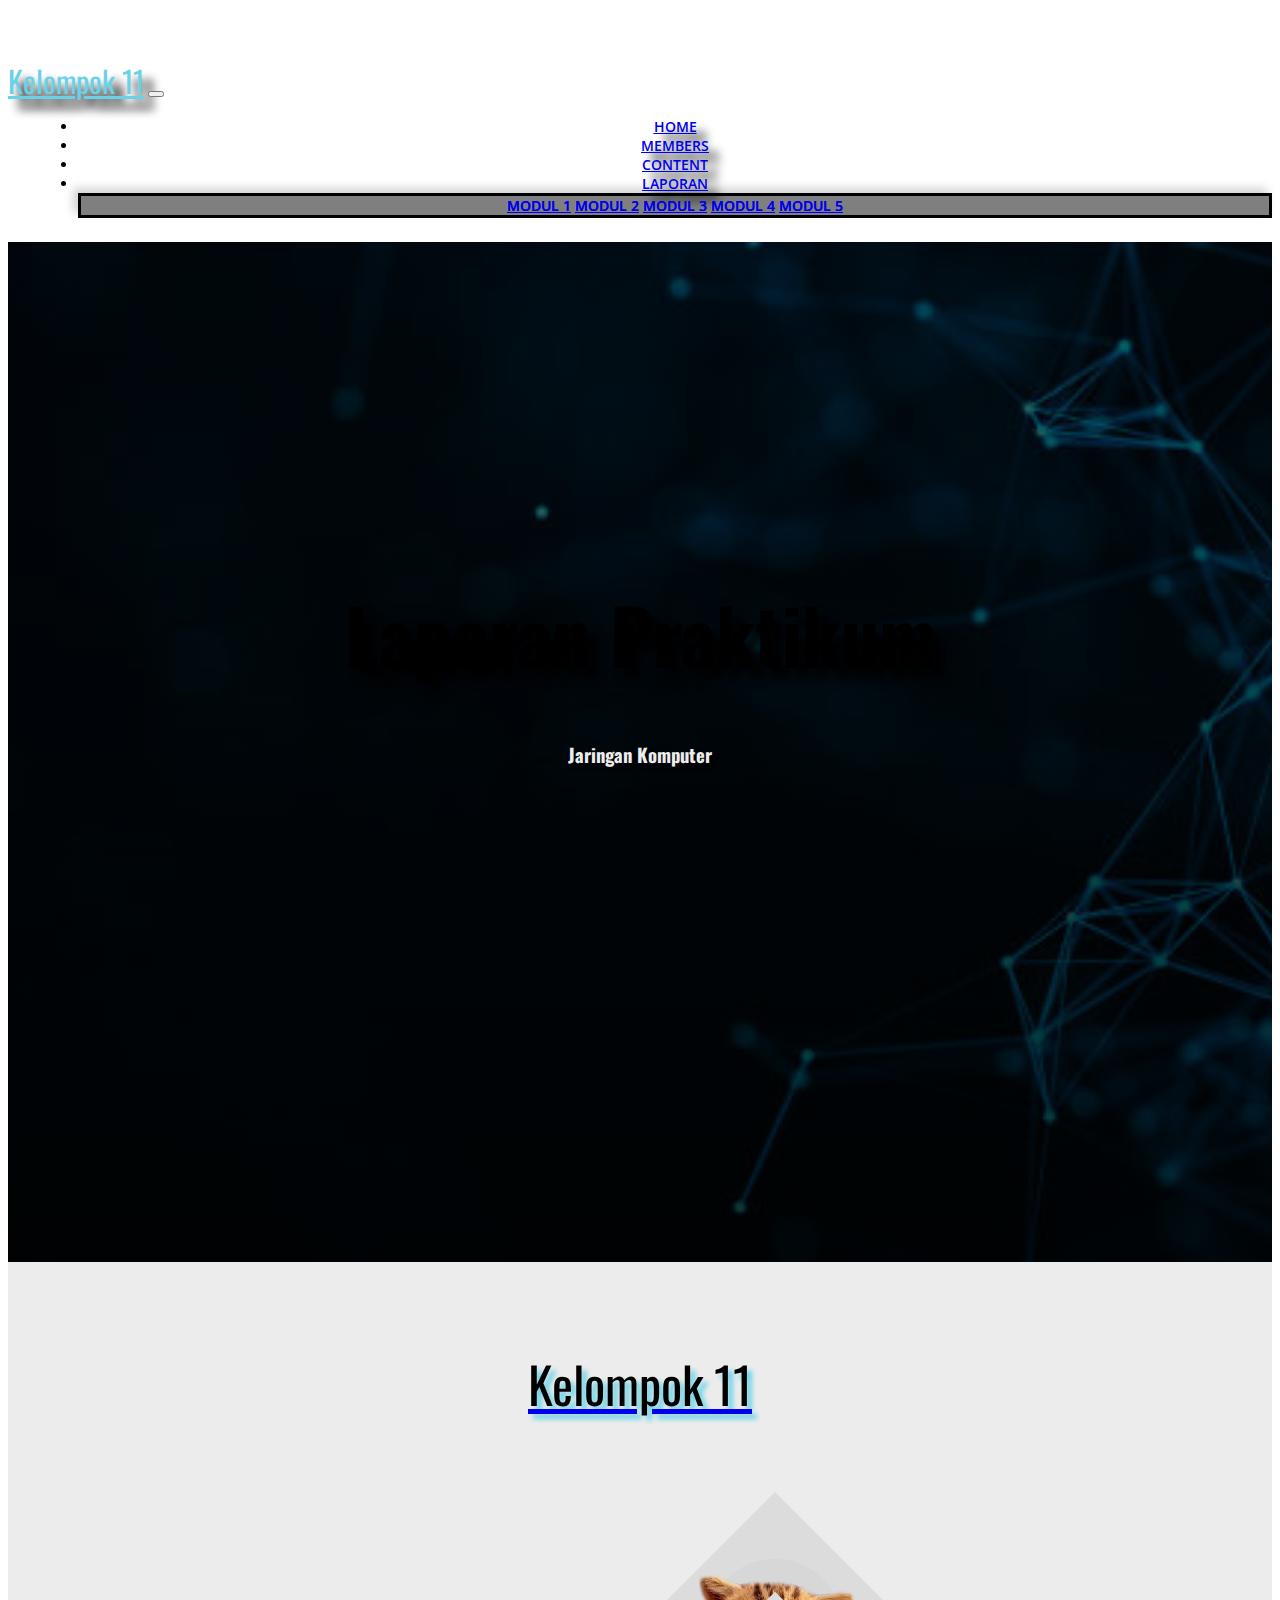
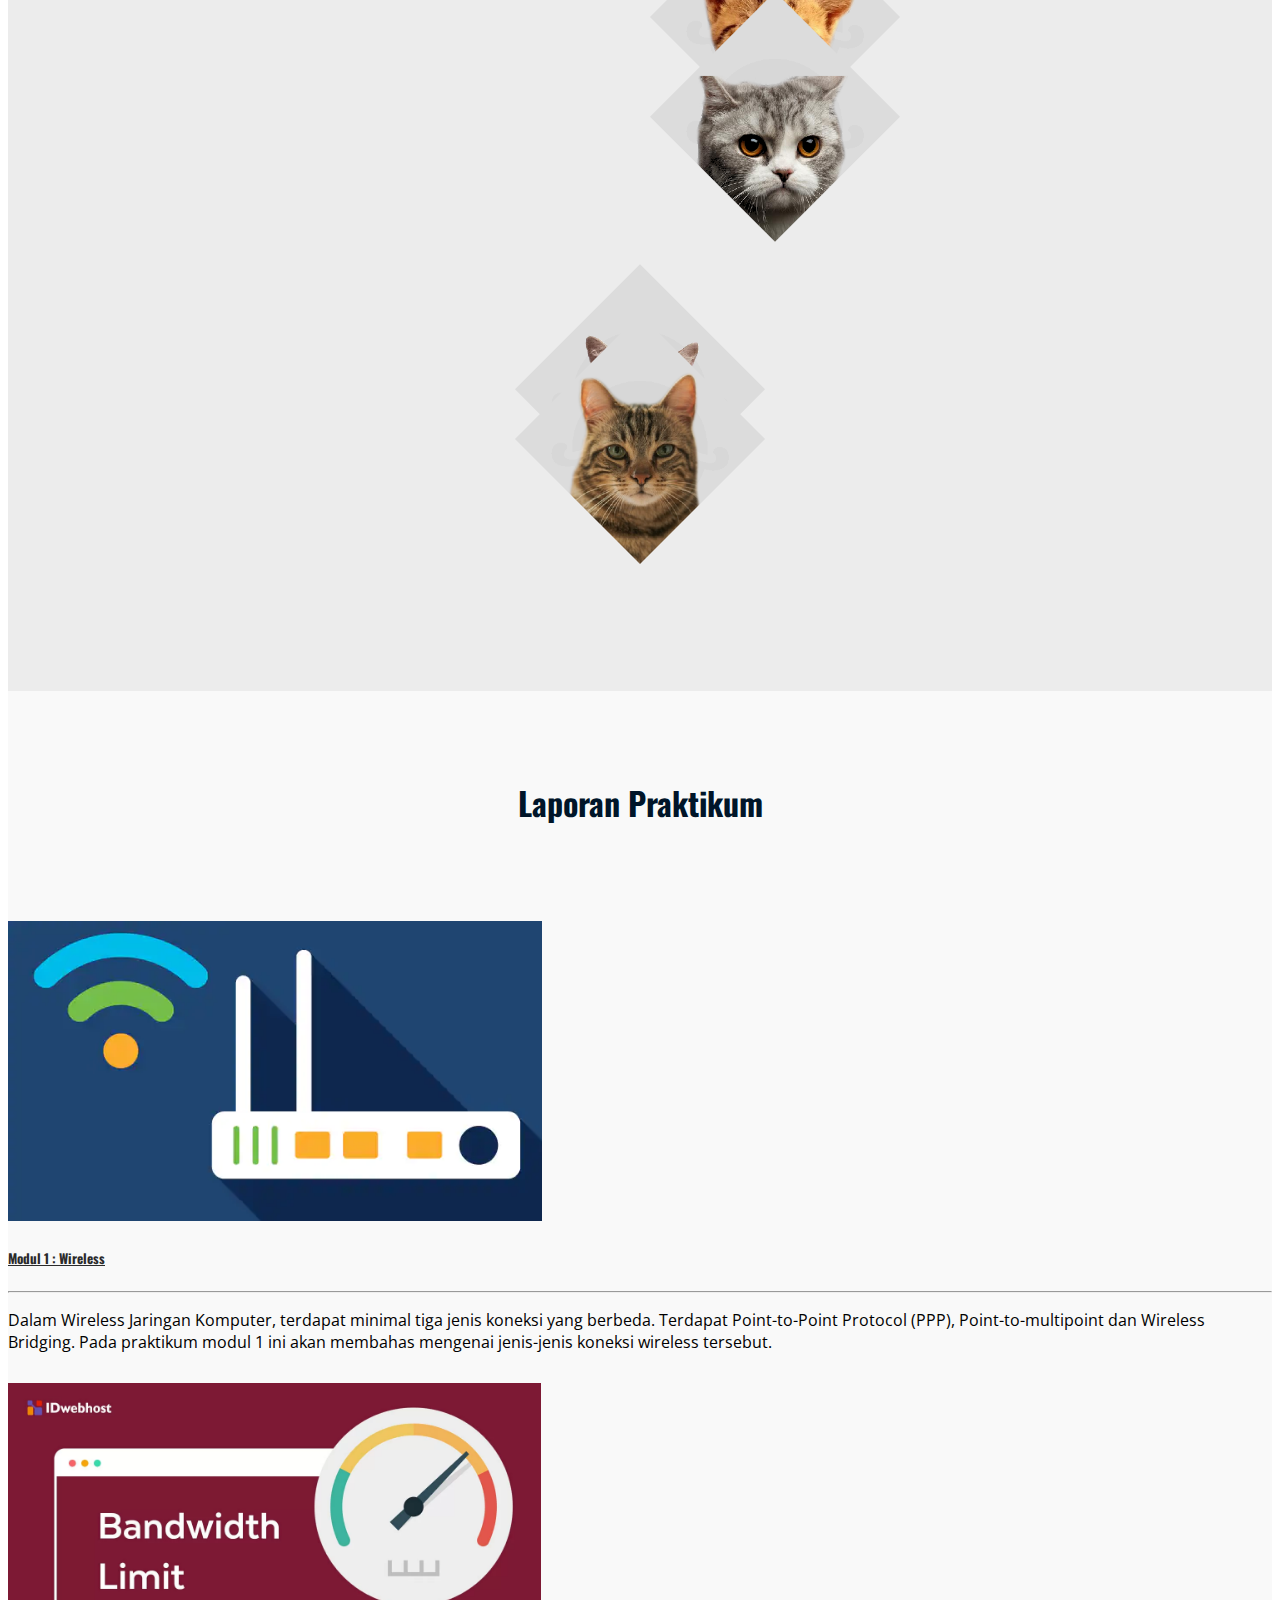
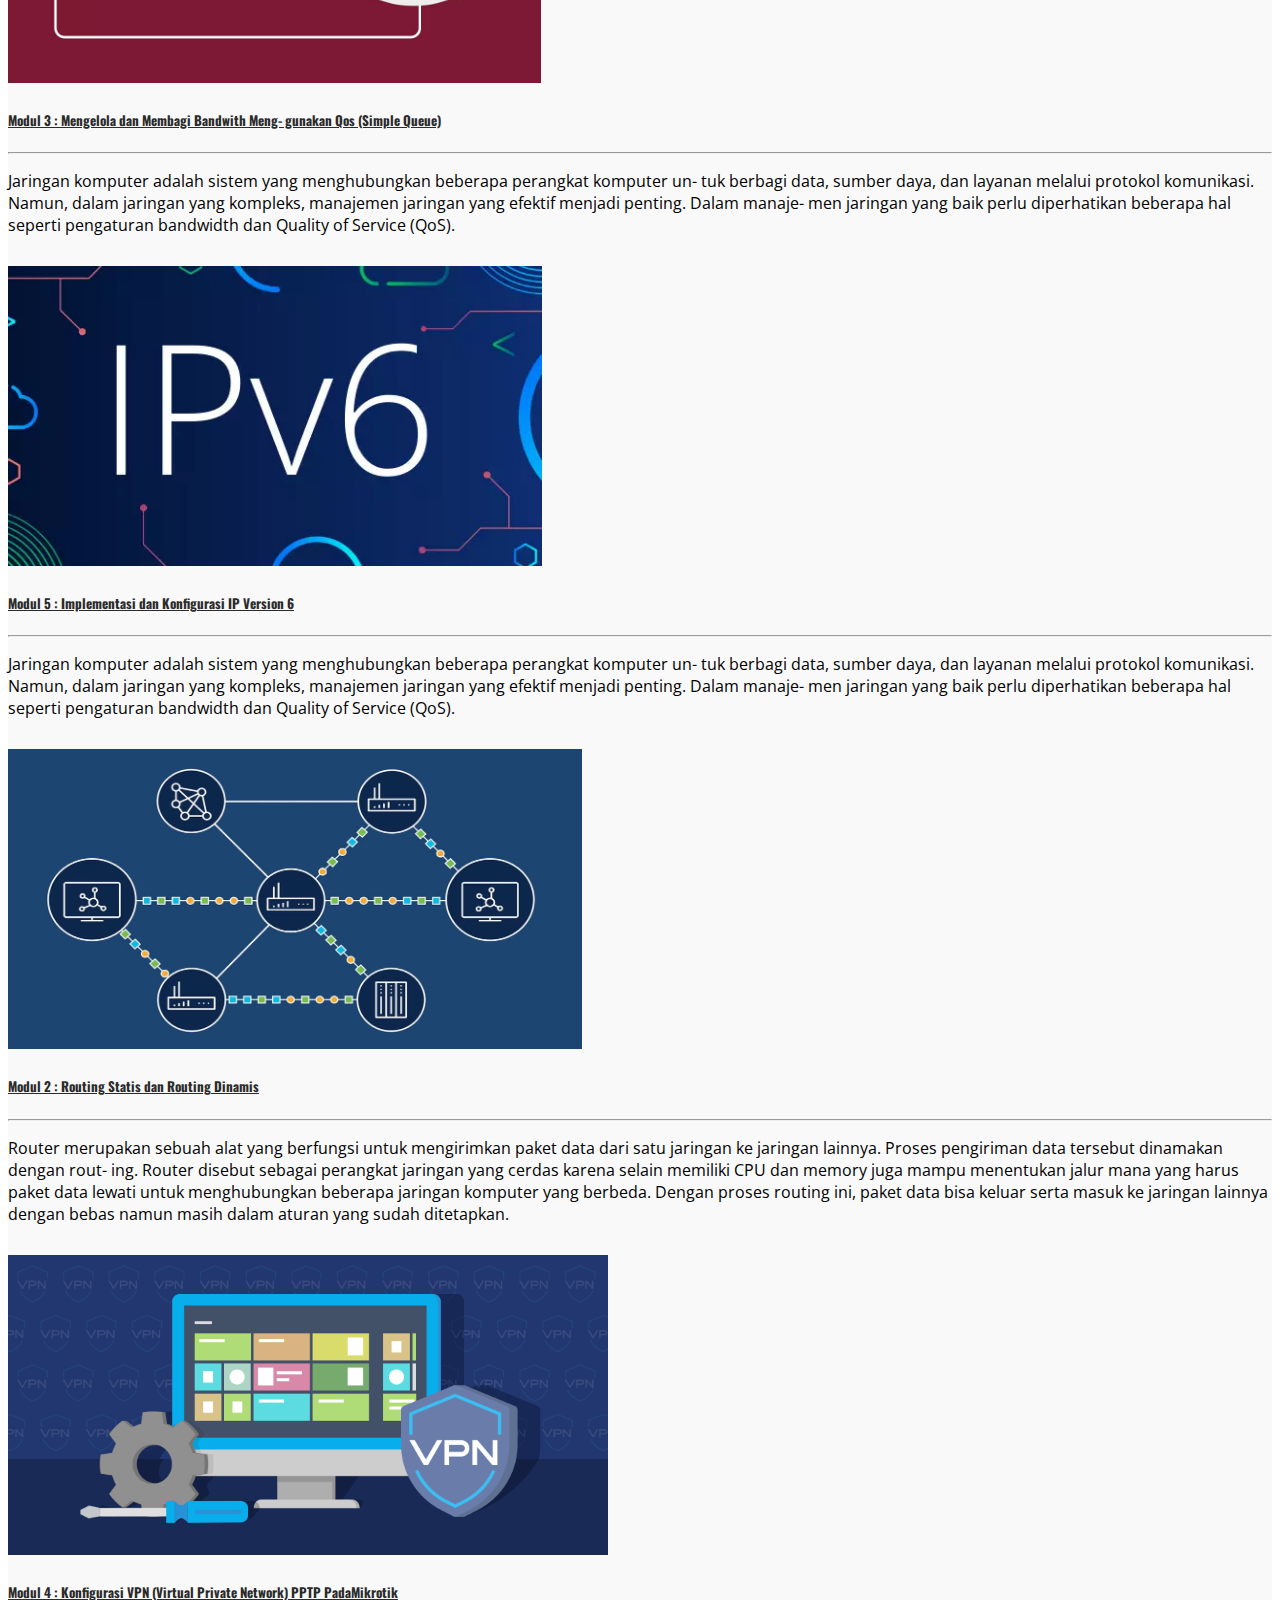
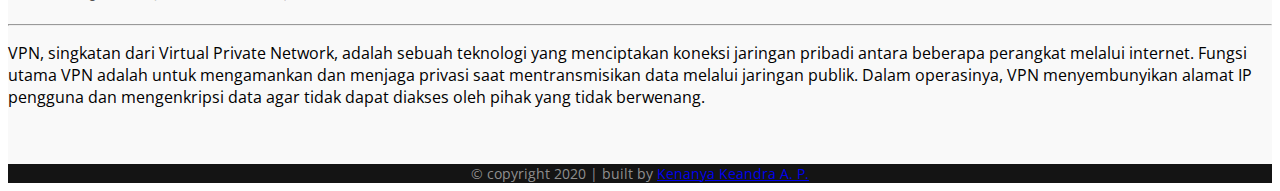
==== index.html @ bbb2ca3d "Initial Commit" ====
<!doctype html>
<html lang="en">

<head>
	<!-- Required meta tags -->
	<meta charset="utf-8">
	<meta name="viewport" content="width=device-width, initial-scale=1, shrink-to-fit=no">

	<!-- Bootstrap CSS -->
	<link rel="stylesheet" href="https://stackpath.bootstrapcdn.com/bootstrap/4.5.0/css/bootstrap.min.css"
		integrity="sha384-9aIt2nRpC12Uk9gS9baDl411NQApFmC26EwAOH8WgZl5MYYxFfc+NcPb1dKGj7Sk" crossorigin="anonymous">

	<!-- My CSS -->
	<link rel="stylesheet" href="style.css">

	<!-- My Font -->
	<link href="https://fonts.googleapis.com/css2?family=Kaushan+Script&display=swap" rel="stylesheet">
	<link
		href="https://fonts.googleapis.com/css2?family=Open+Sans:ital,wght@0,300;0,400;0,600;0,700;0,800;1,300;1,400;1,600;1,700;1,800&display=swap"
		rel="stylesheet">
	<link href="https://fonts.googleapis.com/css2?family=Oswald:wght@300;400;500;600;664;700&display=swap"
		rel="stylesheet">

	<title>Kelompok 11 - Laporan Praktikum Jaringan Komputer</title>
	<link rel="icon" href="img/logo.png">
</head>

<body data-spy="scroll" data-target=".navbar" data-offset="0">
	<!-- Navbar -->
	<nav class="navbar fixed-top navbar-dark navbar-expand-lg">
		<div class="container">
			<a class="navbar-brand oswald" href="index.html">Kelompok 11</a>
			<button class="navbar-toggler collapsedd" type="button" data-toggle="collapse"
				href="#navbarSupportedContent" aria-controls="navbarSupportedContent" aria-expanded="false"
				aria-label="Toggle navigation">
				<span class="navbar-toggler-icon"></span>
			</button>
			<div class="collapse navbar-collapse" id="navbarSupportedContent">
				<ul class="navbar-nav ml-auto nav-pills">
					<li class="nav-item"> <a class="nav-link page-scroll text-white" href="#home">Home</a></li>
					<li class="nav-item"> <a class="nav-link page-scroll text-white" href="#member">Members</a></li>
					<li class="nav-item"> <a class="nav-link page-scroll text-white" href="#content">Content</a></li>
					<!-- <li class="nav-item"> <a class="nav-link page-scroll text-white" href="GuestBook/index.html">Google</a></li> -->
					<li class="nav-item dropdown">
						<a class="nav-link dropdown-toggle text-white collapsedd" data-toggle="collapse"
							href="#collapse1" id="navbarDropdown" role="button" aria-haspopup="true"
							aria-expanded="false">Laporan</a>
						<div class="dropdown-menu collapse dd1" aria-labelledby="navbarDropdown" id="collapse1">
							<a class="dropdown-item dd1child text-white" href="Modul 1/index.html"
								data-target="#collapse1">Modul 1</a>
							<a class="dropdown-item dd1child text-white" href="Modul 2/index.html"
								data-target="#collapse1">Modul 2</a>
							<a class="dropdown-item dd1child text-white" href="Modul 3/index.html"
								data-target="#collapse1">Modul 3</a>
							<a class="dropdown-item dd1child text-white" href="Modul 4/index.html"
								data-target="#collapse1">Modul 4</a>
							<a class="dropdown-item dd1child text-white" href="Modul 5/index.html"
								data-target="#collapse1">Modul 5</a>
						</div>
					</li>
				</ul>
			</div>
		</div>
	</nav>

	<!-- Home -->
	<section id="home" class="home">
		<div class="jumbotron jumbotron-fluid text-light">
			<div class="container">
				<br>
				<h1 class="display-4 oswald">Laporan Praktikum</h1>
				<h3 class="oswald" style="text-align: center; color: #ececec;">Jaringan Komputer</h3>
			</div>
		</div>
	</section>

	<!-- Member -->
	<section id="member" class="member">
		<div class="bg">
			<div class="container">
				<a href="Members/index.html">
					<h1 class="oswald" style="color: black;">Kelompok 11</h1>
				</a> 
				<br><br>
				<div class="row no-gutters justify-content-md-center" style="pointer-events: none;">
					<div class="col-sm-12 col-md-12 col-lg-6 col1">
						<a href="Members/index.html#1"><img src="img/member1.png" alt="member1"
								style="clip-path: polygon(50% 0, 100% 50%, 50% 100%, 0 50%);"></a>
						<div class="tooltiptext">
							<h5>Kenanya Keandra A P</h5>
						</div>
					</div>
					<div class="col-sm-12 col-md-6 col-lg-6 col2">
						<a href="Members/index.html#2"><img src="img/member2.png" alt="member2"
								style="clip-path: polygon(50% 0, 100% 50%, 50% 100%, 0 50%);"></a>
						<div class="tooltiptext">
							<h5>Annafi Nur Jayani</h5>
						</div>
					</div>
					<div class="col-sm-12 col-md-6 col-lg-4 col3">
						<!-- <a href="Members/index.html"><img src="img/profil.png" alt="member3"
								style="clip-path: polygon(50% 0, 100% 50%, 50% 100%, 0 50%);"></a>
						<div class="tooltiptext">
							<h5></h5>
						</div> -->
					</div>
					<div class="col-sm-12 col-md-12 col-lg-4 col4">
						<!-- <a href="Members/index.html"><img src="img/profil.png" alt="member4"
								style="clip-path: polygon(50% 0, 100% 50%, 50% 100%, 0 50%);"></a>
						<div class="tooltiptext">
							<h5></h5>
						</div> -->
					</div>
					<div class="col-sm-12 col-md-6 col-lg-4 col5">
						<!-- <a href="Members/index.html"><img src="img/profil.png" alt="member5"
								style="clip-path: polygon(50% 0, 100% 50%, 50% 100%, 0 50%);"></a>
						<div class="tooltiptext">
							<h5></h5>
						</div> -->
					</div>
					<div class="col-sm-12 col-md-6 col-lg-6 col6">
						<a href="Members/index.html#3"><img src="img/member3.png" alt="member3"
								style="clip-path: polygon(50% 0, 100% 50%, 50% 100%, 0 50%);"></a>
						<div class="tooltiptext">
							<h5>Andrya Muhammad Naufal</h5>
						</div>
					</div>
					<div class="col-sm-12 col-md-12 col-lg-6 col7">
						<a href="Members/index.html#4"><img src="img/member4.png" alt="member4"
								style="clip-path: polygon(50% 0, 100% 50%, 50% 100%, 0 50%);"></a>
						<div class="tooltiptext">
							<h5>Cornelia Andaru Anindita</h5>
						</div>
					</div>
				</div>
			</div>
		</div>
	</section>

	<!-- Content -->
	<section id="content" class="content">
		<div class="bg">

			<br><br><br>
			<h1 class="oswald" style="color: rgb(0, 21, 41); text-align: center;">Laporan Praktikum</h1>
			<br><br>

			<div class="container">
				<div class="row">
					<div class="col-md-6">

						<!-- 1 -->
						<div class="card">
							<a href="Modul 1/index.html"><img src="img/wireless.webp" class="card-img-top"
									alt="..."></a>
							<div class="card-body">
								<a href="Modul 1/index.html" style="color: rgb(43, 43, 43);">
									<h5 class="card-title oswald">Modul 1 : Wireless</h5>
								</a>
								<hr>
								<p class="card-text">Dalam Wireless Jaringan Komputer, terdapat minimal tiga jenis koneksi yang berbeda.
									Terdapat Point-to-Point Protocol (PPP), Point-to-multipoint dan Wireless Bridging. Pada praktikum modul 
									1 ini akan membahas mengenai jenis-jenis koneksi wireless tersebut.</p>
							</div>
						</div>

						<!-- 3 -->
						<div class="card">
							<a href="Modul 3/index.html"><img src="img/bandwidth.webp" class="card-img-top"
									alt="..."></a>
							<div class="card-body">
								<a href="Modul 3/index.html" style="color: rgb(43, 43, 43);">
									<h5 class="card-title oswald">Modul 3 : Mengelola dan Membagi Bandwith Meng-
										gunakan Qos (Simple Queue)</h5>
								</a>
								<hr>
								<p class="card-text">Jaringan komputer adalah sistem yang menghubungkan beberapa perangkat komputer un-
									tuk berbagi data, sumber daya, dan layanan melalui protokol komunikasi. Namun, dalam
									jaringan yang kompleks, manajemen jaringan yang efektif menjadi penting. Dalam manaje-
									men jaringan yang baik perlu diperhatikan beberapa hal seperti pengaturan bandwidth dan
									Quality of Service (QoS).</p>
							</div>
						</div>

						<!-- 5 -->
						<div class="card">
							<a href="Modul 5/index.html"><img src="img/ipv6.webp" class="card-img-top"
									alt="..."></a>
							<div class="card-body">
								<a href="Modul 5/index.html" style="color: rgb(43, 43, 43);">
									<h5 class="card-title oswald">Modul 5 : Implementasi dan Konfigurasi IP
										Version 6</h5>
								</a>
								<hr>
								<p class="card-text">Jaringan komputer adalah sistem yang menghubungkan beberapa perangkat komputer un-
									tuk berbagi data, sumber daya, dan layanan melalui protokol komunikasi. Namun, dalam
									jaringan yang kompleks, manajemen jaringan yang efektif menjadi penting. Dalam manaje-
									men jaringan yang baik perlu diperhatikan beberapa hal seperti pengaturan bandwidth dan
									Quality of Service (QoS).</p>
							</div>
						</div>

					</div>
					<div class="col-md-6">

						<!-- 2 -->
						<div class="card">
							<a href="Modul 2/index.html"><img src="img/routing.avif" class="card-img-top"
									alt="..."></a>
							<div class="card-body">
								<a href="Modul 2/index.html" style="color: rgb(43, 43, 43);">
									<h5 class="card-title oswald">Modul 2 : Routing Statis dan Routing Dinamis</h5>
								</a>
								<hr>
								<p class="card-text">Router merupakan sebuah alat yang berfungsi untuk mengirimkan paket data dari satu
									jaringan ke jaringan lainnya. Proses pengiriman data tersebut dinamakan dengan rout-
									ing. Router disebut sebagai perangkat jaringan yang cerdas karena selain memiliki CPU
									dan memory juga mampu menentukan jalur mana yang harus paket data lewati untuk
									menghubungkan beberapa jaringan komputer yang berbeda. Dengan proses routing ini,
									paket data bisa keluar serta masuk ke jaringan lainnya dengan bebas namun masih dalam
									aturan yang sudah ditetapkan.</p>
							</div>
						</div>

						<!-- 4 -->
						<div class="card">
							<a href="Modul 4/index.html"><img src="img/vpn.webp" class="card-img-top"
									alt="..."></a>
							<div class="card-body">
								<a href="Modul 4/index.html" style="color: rgb(43, 43, 43);">
									<h5 class="card-title oswald">Modul 4 : Konfigurasi VPN (Virtual Private
										Network) PPTP PadaMikrotik</h5>
								</a>
								<hr>
								<p class="card-text">VPN, singkatan dari Virtual Private Network, adalah sebuah teknologi yang menciptakan
									koneksi jaringan pribadi antara beberapa perangkat melalui internet. Fungsi utama VPN
									adalah untuk mengamankan dan menjaga privasi saat mentransmisikan data melalui jaringan
									publik. Dalam operasinya, VPN menyembunyikan alamat IP pengguna dan mengenkripsi
									data agar tidak dapat diakses oleh pihak yang tidak berwenang.</p>
							</div>
						</div>

					</div>
				</div>
			</div>

		</div>
	</section>

	<!-- Footer -->
	<div class="footer">
		<div class="card">
			<div class="card-header">
				&copy; copyright 2020 | built by <a href="https://id.linkedin.com/in/kenpras">Kenanya Keandra A. P.</a>
			</div>
		</div>
	</div>

	<!-- jQuery first, then Popper.js, then Bootstrap JS -->
	<script src="https://code.jquery.com/jquery-3.5.1.slim.min.js"
		integrity="sha384-DfXdz2htPH0lsSSs5nCTpuj/zy4C+OGpamoFVy38MVBnE+IbbVYUew+OrCXaRkfj"
		crossorigin="anonymous"></script>
	<script src="https://cdn.jsdelivr.net/npm/popper.js@1.16.0/dist/umd/popper.min.js"
		integrity="sha384-Q6E9RHvbIyZFJoft+2mJbHaEWldlvI9IOYy5n3zV9zzTtmI3UksdQRVvoxMfooAo"
		crossorigin="anonymous"></script>
	<script src="https://stackpath.bootstrapcdn.com/bootstrap/4.5.0/js/bootstrap.min.js"
		integrity="sha384-OgVRvuATP1z7JjHLkuOU7Xw704+h835Lr+6QL9UvYjZE3Ipu6Tp75j7Bh/kR0JKI"
		crossorigin="anonymous"></script>

	<!-- My JavaScript -->
	<script src="script.js"></script>
</body>

</html>
---- style.css ----
/* Custom CSS Font */
.kaushan {
	font-family: 'Kaushan Script', cursive !important;
}
.opensans {
	font-family: 'Open Sans', sans-serif;
}
.oswald {
	font-family: 'Oswald', sans-serif;
}


/* Body & HTML */
body {
	font-family: 'Open Sans', sans-serif;
}
html {
	scroll-behavior: smooth;
}

/* Navbar */
.navbar {
	padding-top: 10px;
	padding-bottom: 10px;
	transition : background-color .5s, padding-top .5s;
}
.nav-link.active {
	background-color: transparent !important;
}
@media (min-width: 992px) {	
	.nav-link.active {
		color: #000 !important;
		background-color: #ffffff !important;
		text-shadow: 0px 0px 0px;
	}
}
@media (min-width: 992px){
	.navbar {
		padding-top: 50px;
	}
}
.navbar-brand {
	color: #69d2e7 !important;
	/* color: #ffffff !important; */
	font-size: 30px;
	transition: font-size .5s;
	text-shadow: 10px 10px 10px black;
}
.navbar-nav {
	text-transform: uppercase;
	font-weight: 600;
	font-size: 14px;
}
.nav-item {
	margin-left: 30px;
	min-width: 86px;
	text-shadow: 10px 10px 10px black;
}
@media (min-width: 992px) {
	.nav-item {
		text-align: center;
	}
}
.page-scroll {
	padding: 8px;
	margin-top: 3px;
}
@media (min-width: 992px) {
	.page-scroll {
		padding: 5px;
	}
}
.dd1 {
	display: block;
	padding: 0px;
	border-style: none;
	font-size: 14px;
	background-color: #141414;
}
.dd1child {
	padding-top: 10px;
	padding-bottom: 10px;
	text-shadow: 0px 0px 0px;
}
.dd1child:hover {
	color: black !important;
}
.dd1child:active {
	background-color: #afafaf;
}
.dropdown-menu {
	background-color: transparent;
}
@media (min-width: 992px) {
	.dropdown-menu {
		background-color: rgba(0, 0, 0, 0.5);
	}
}


/* Home */
.home .jumbotron {
	padding-top: 110px;/* 110 */
	padding-bottom: 110px;
	background: linear-gradient(rgba(0, 0, 0, .6), rgba(0, 0, 0, .8)), url('img/homebg.jpg');
	background-size: cover;
	text-shadow: 4px 4px 4px black;
	margin-bottom: 0px;
	min-height: 696px;
}
@media (min-width: 992px){
	.home .jumbotron {
		padding-top: 202px;
		padding-bottom: 122px;
	}
}
.home h1 {
	font-size: 76px;
	text-align: center;
	text-shadow: 10px 10px 10px black;
	padding-top: 60px;
}
.home p {
	font-size: 20px;
	text-align: center;
}
@media (min-width: 992px){
	.dd1 {
		border-style: solid;
		box-shadow: -5px -5px 10px rgba(0, 0, 0, 0.175) !important;
	}
}

/* Content */
#content::before {
	display: block;
	content: "";
	height: 60px;
	margin-top: -60px;
	visibility: hidden;
}
.content .bg{
	background-color: #f9f9f9;
	padding-bottom: 40px;
}
.content .card {
	margin-top: 30px;
	/* margin: 50px; */
}
.content img {
	height: 300px;
	object-fit: cover;
	object-position: 0px 100%;
}

/* Member */
#member::before {
	display: block;
	content: "";
	height: 60px;
	margin-top: -60px;
	visibility: hidden;
}
.member .bg{
	background-color: #ececec;
	text-align: center;
}
.member a:hover{
	text-decoration: none !important;
}
.member .container {
	padding-top: 50px;
	padding-bottom: 50px;
}
.member img {
	height: 250px;
	width: 250px;
}
@media (min-width: 768px){
	.col1, .col2, .col3, .col4, .col5, .col6, .col7 {
		padding-bottom: 50px;
	}
	.col1 {
		margin-top: 0px;
		margin-bottom: -200px;
	}
	.col2 {
		margin-right: -60px;
		margin-top: 0px;
		margin-bottom: 0px;
	}
	.col3 {
		margin-top: 0px;
		margin-bottom: 0px;
	}
	.col4 {
		margin-top: -200px;
		margin-bottom: -200px;
	}
	.col5 {
		margin-right: -60px;
		margin-top: -55px;
		margin-bottom: 0px;
	}
	.col6 {
		margin-top: -55px;
		margin-bottom: 0px;
	}
	.col7 {
		margin-top: -200px;
		margin-bottom: -50px;
	}
}
@media (min-width: 992px){
	.col1 {
		margin-right: -190px;
		margin-top: -5px;
		margin-bottom: 0px;
	}
	.col2 {
		margin-right: 0px;
		margin-top: -5px;
		margin-bottom: 0px;
	}
	.col3 {
		margin-top: -205px;
		margin-bottom: -205px;
	}
	.col4 {
		margin-left: -36px;
		margin-right: -36px;
		margin-top: -205px;
		margin-bottom: -205px;
	}
	.col5 {
		margin-top: -205px;
		margin-bottom: -205px;
		margin-right: 0px;
	}
	.col6 {
		margin-right: -190px;
		margin-top: -65px;
		margin-bottom: -50px;
	}
	.col7 {
		margin-top: -65px;
		margin-right: 0px;
		margin-bottom: -50px;
	}
}
@media (min-width: 1200px){
	.col1 {
		margin-right: -270px;
		margin-top: -5px;
		margin-bottom: 0px;
	}
	.col2 {
		margin-right: 0px;
		margin-top: -5px;
		margin-bottom: 0px;
	}
	.col3 {
		margin-top: -200px;
		margin-bottom: -200px;
	}
	.col4 {
		margin-left: -85px;
		margin-right: -85px;
		margin-top: -200px;
		margin-bottom: -200px;
	}
	.col5 {
		margin-top: -200px;
		margin-bottom: -200px;
	}
	.col6 {
		margin-right: -270px;
		margin-top: -55px;
		margin-bottom: -50px;
	}
	.col7 {
		margin-right: 0px;
		margin-top: -55px;
		margin-bottom: -50px;
	}
}
/* Making Member Hover Stuff */
.col-sm-12 img {
	pointer-events: all;
}
.tooltiptext {
	text-align: center;
	display: block;
	z-index: 1;
}
.tooltiptext h5 {
	background-color: #141414;
	text-align: center;
	padding-top: 5px;
	padding-bottom: 5px;
	padding-left: 10px;
	padding-right: 10px;
	color: #69d2e7;
	text-shadow: 1px 1px 10px black;
	display: inline-block;
	position: relative;
	top: -50px;
	z-index: 1;
}
.tooltiptext h5::before {
	content: " ";
  position: absolute;
  top: 50%;
  left: 100%;
  margin-top: -17px;
  border-width: 17px;
  border-style: solid;
  border-color: transparent transparent transparent #141414;
}
.tooltiptext h5::after {
	content: " ";
  position: absolute;
  top: 50%;
  right: 100%;
  margin-top: -17px;
  border-width: 17px;
  border-style: solid;
  border-color: transparent #141414 transparent transparent;
}
@media (min-width: 768px){
	.tooltiptext {
		visibility: hidden;
		position: relative;
		margin-right: 0px;
	}
	.tooltiptext h5 {
		position: relative;
		top: -50px;
	}
	.col-sm-12:hover .tooltiptext {
		visibility: visible;
	}
}
.member h1 {
	font-weight: 400;
	/* text-transform: uppercase; */
	font-size: 50px;
	text-shadow: 5px 5px 5px #69d2e7;
}
.member p {
	font-size: 20px;
}

/* About */
#about::before {
	display: block;
	content: "";
	height: 60px;
	margin-top: -60px;
	visibility: hidden;
}
.about .bg{
	background-color: #f9f9f9;
	min-height: 1000px;
}

/* Footer */
.footer .card {
	border-radius: 0px;
	background-color: #141414;
}
.footer .card-header {
	color: #8f8f8f;
	text-align: center;
	font-size: 14px;
}
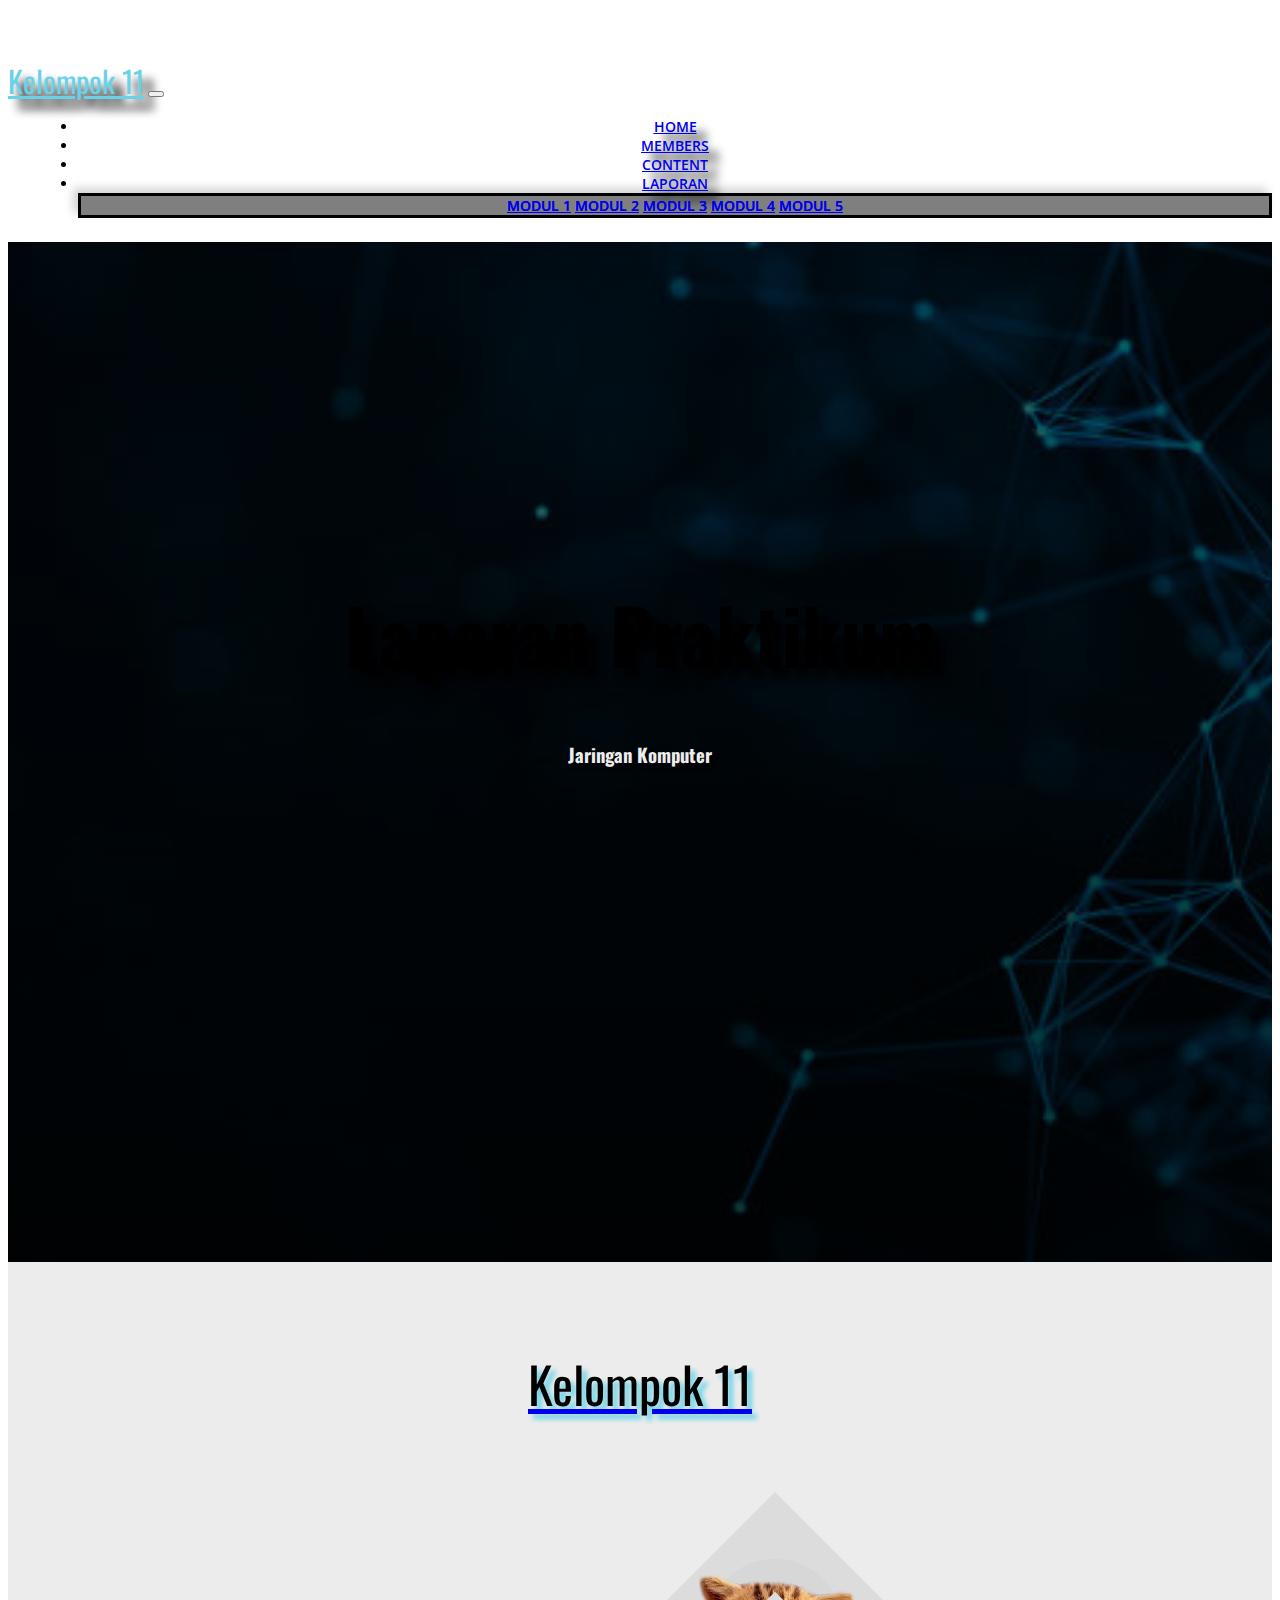
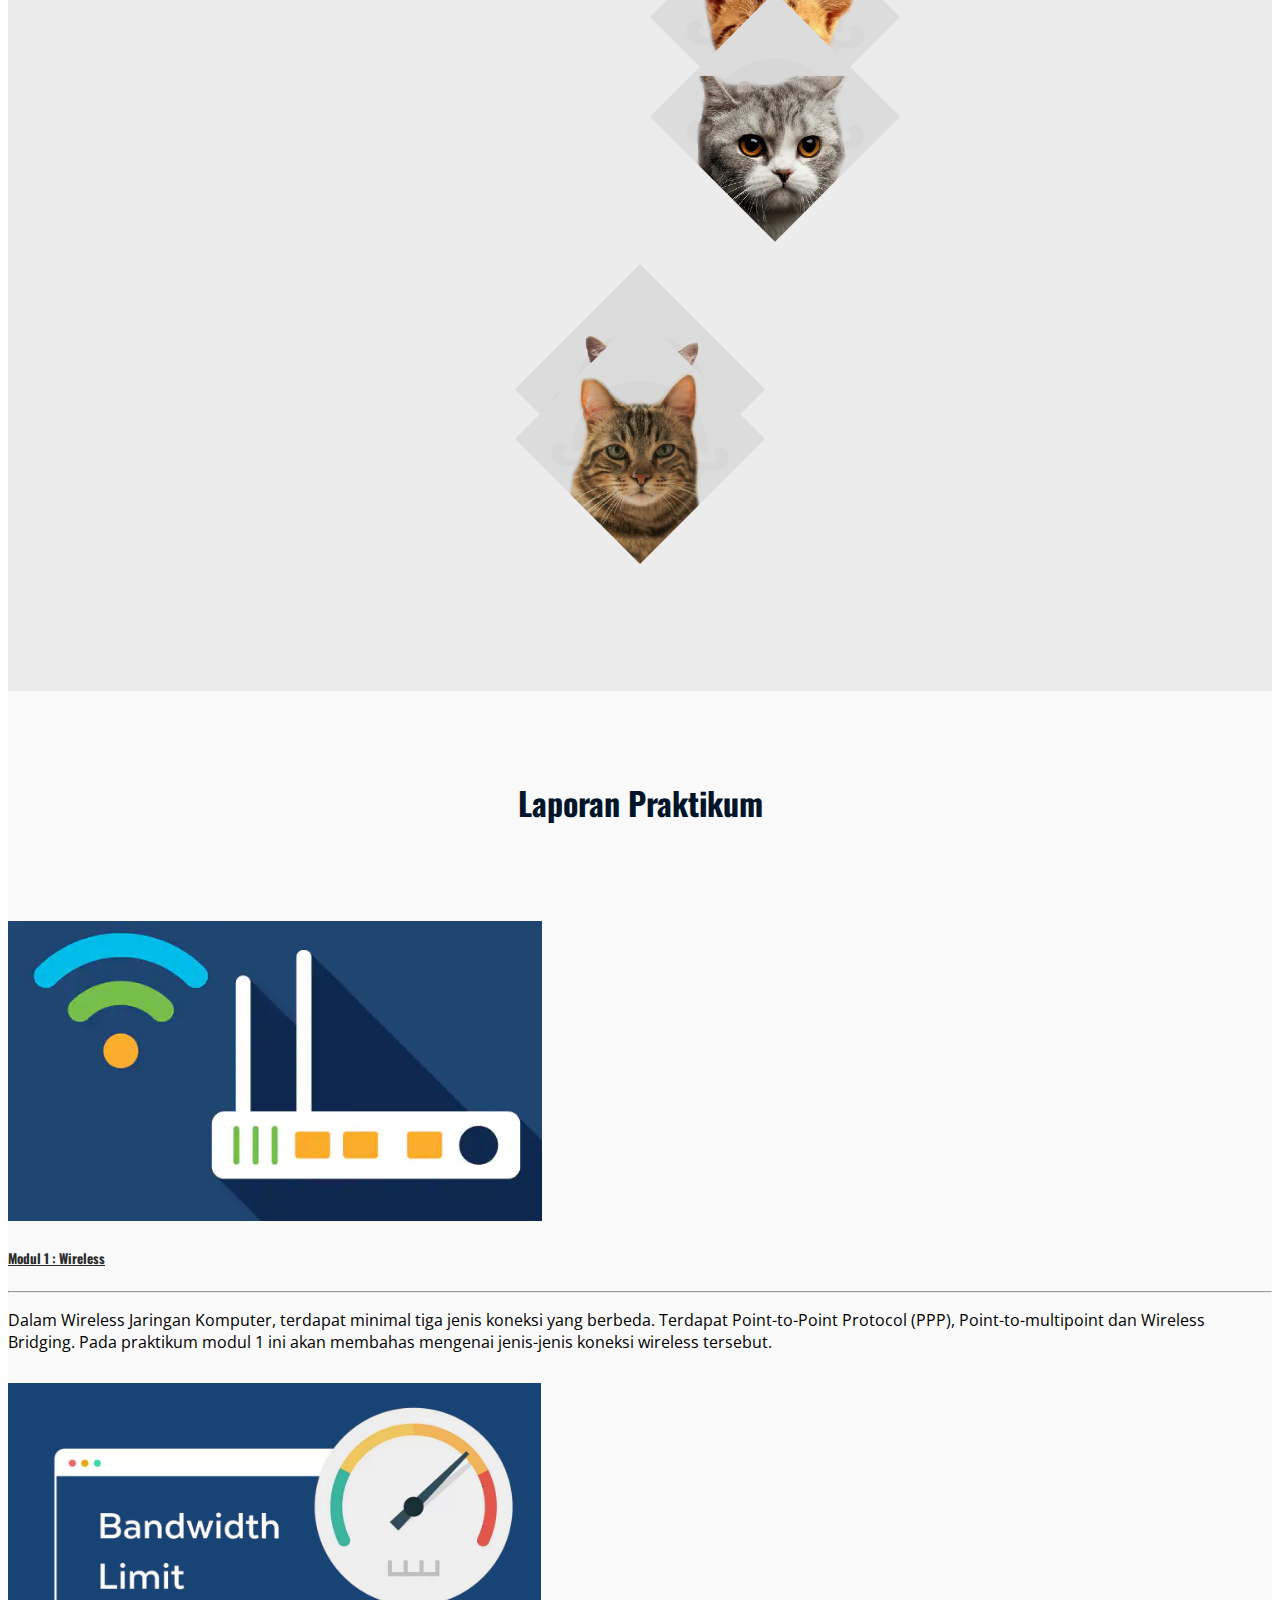
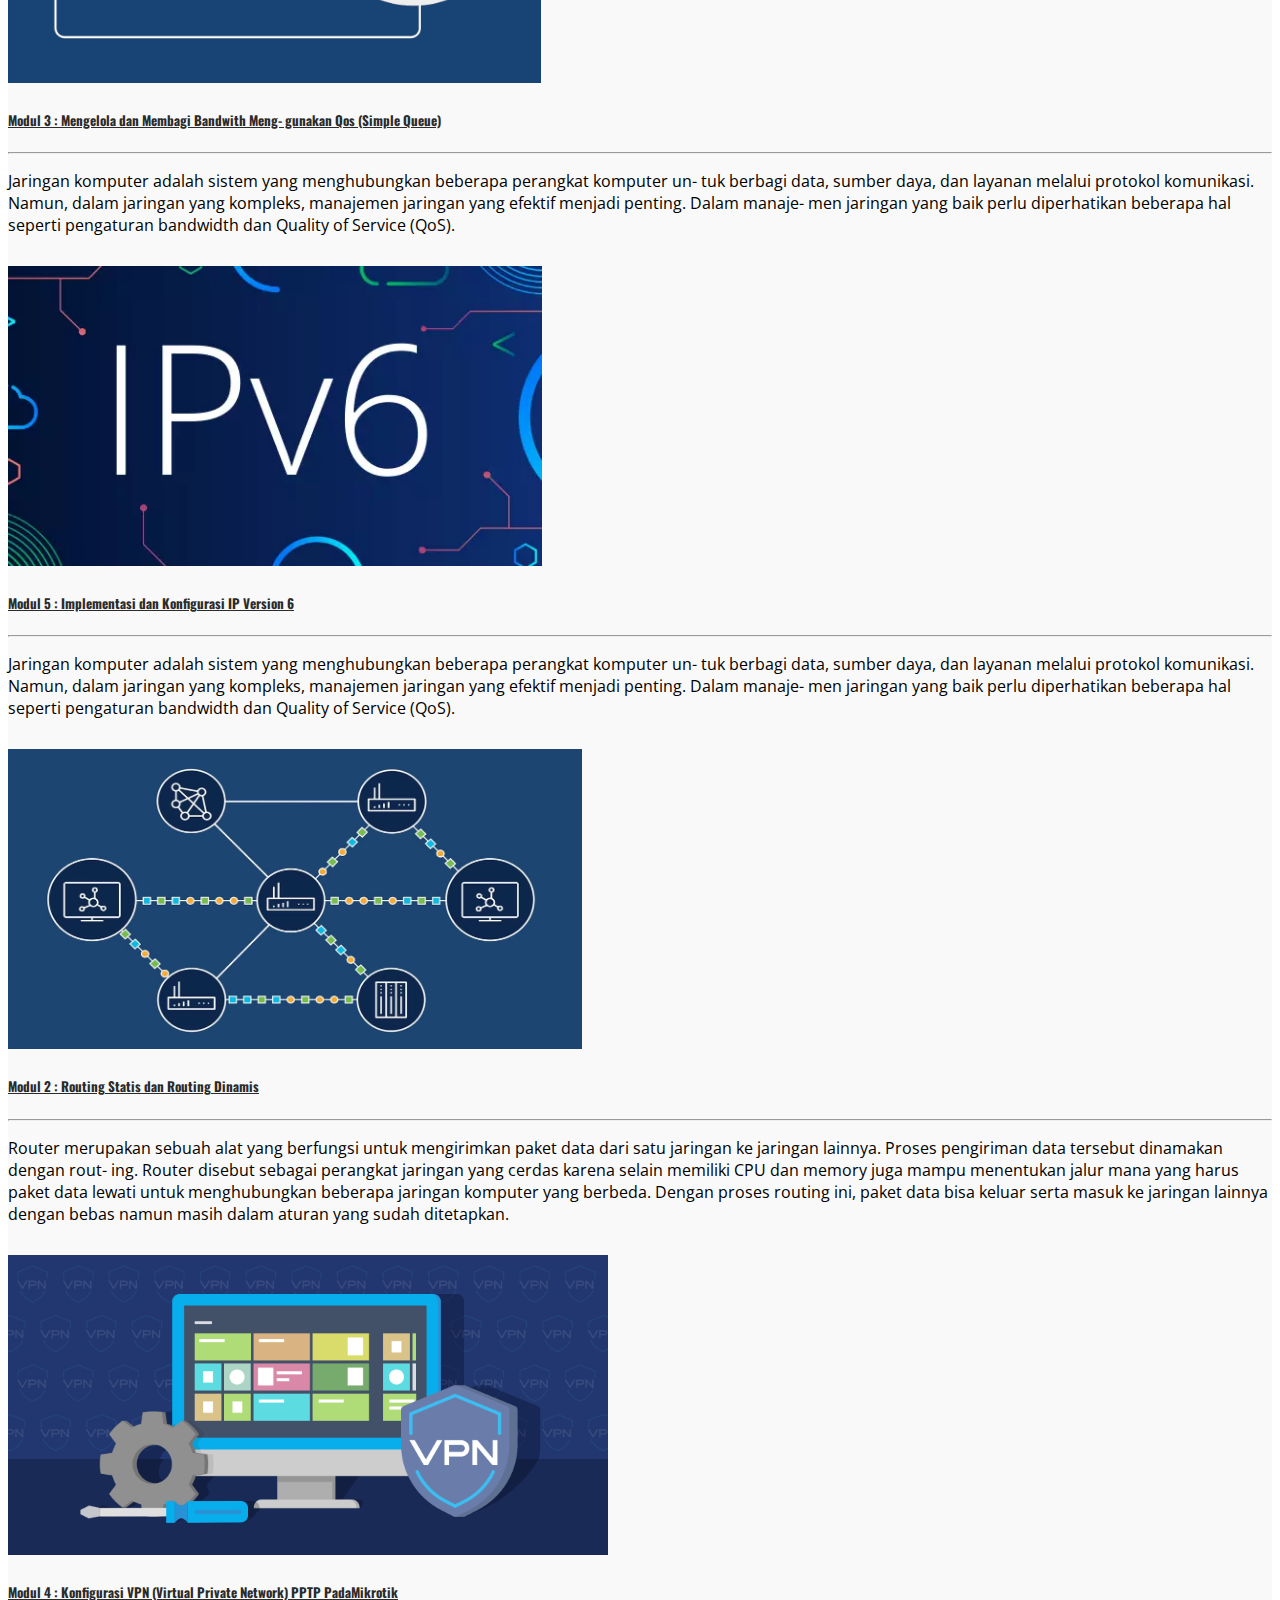
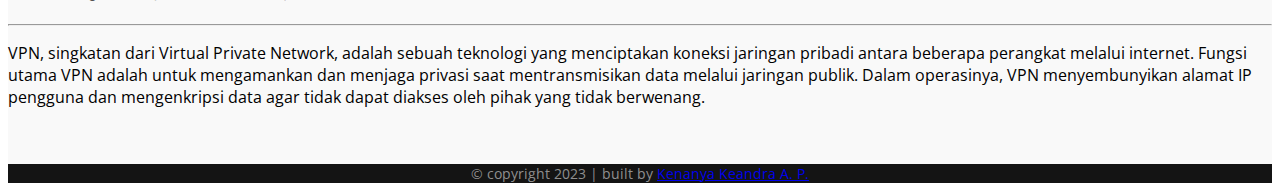
==== commit ee2fed62: "Update Modul 3 & 4" ====
--- a/index.html
+++ b/index.html
@@ -251,7 +251,7 @@
 	<div class="footer">
 		<div class="card">
 			<div class="card-header">
-				&copy; copyright 2020 | built by <a href="https://id.linkedin.com/in/kenpras">Kenanya Keandra A. P.</a>
+				&copy; copyright 2023 | built by <a href="https://id.linkedin.com/in/kenpras">Kenanya Keandra A. P.</a>
 			</div>
 		</div>
 	</div>
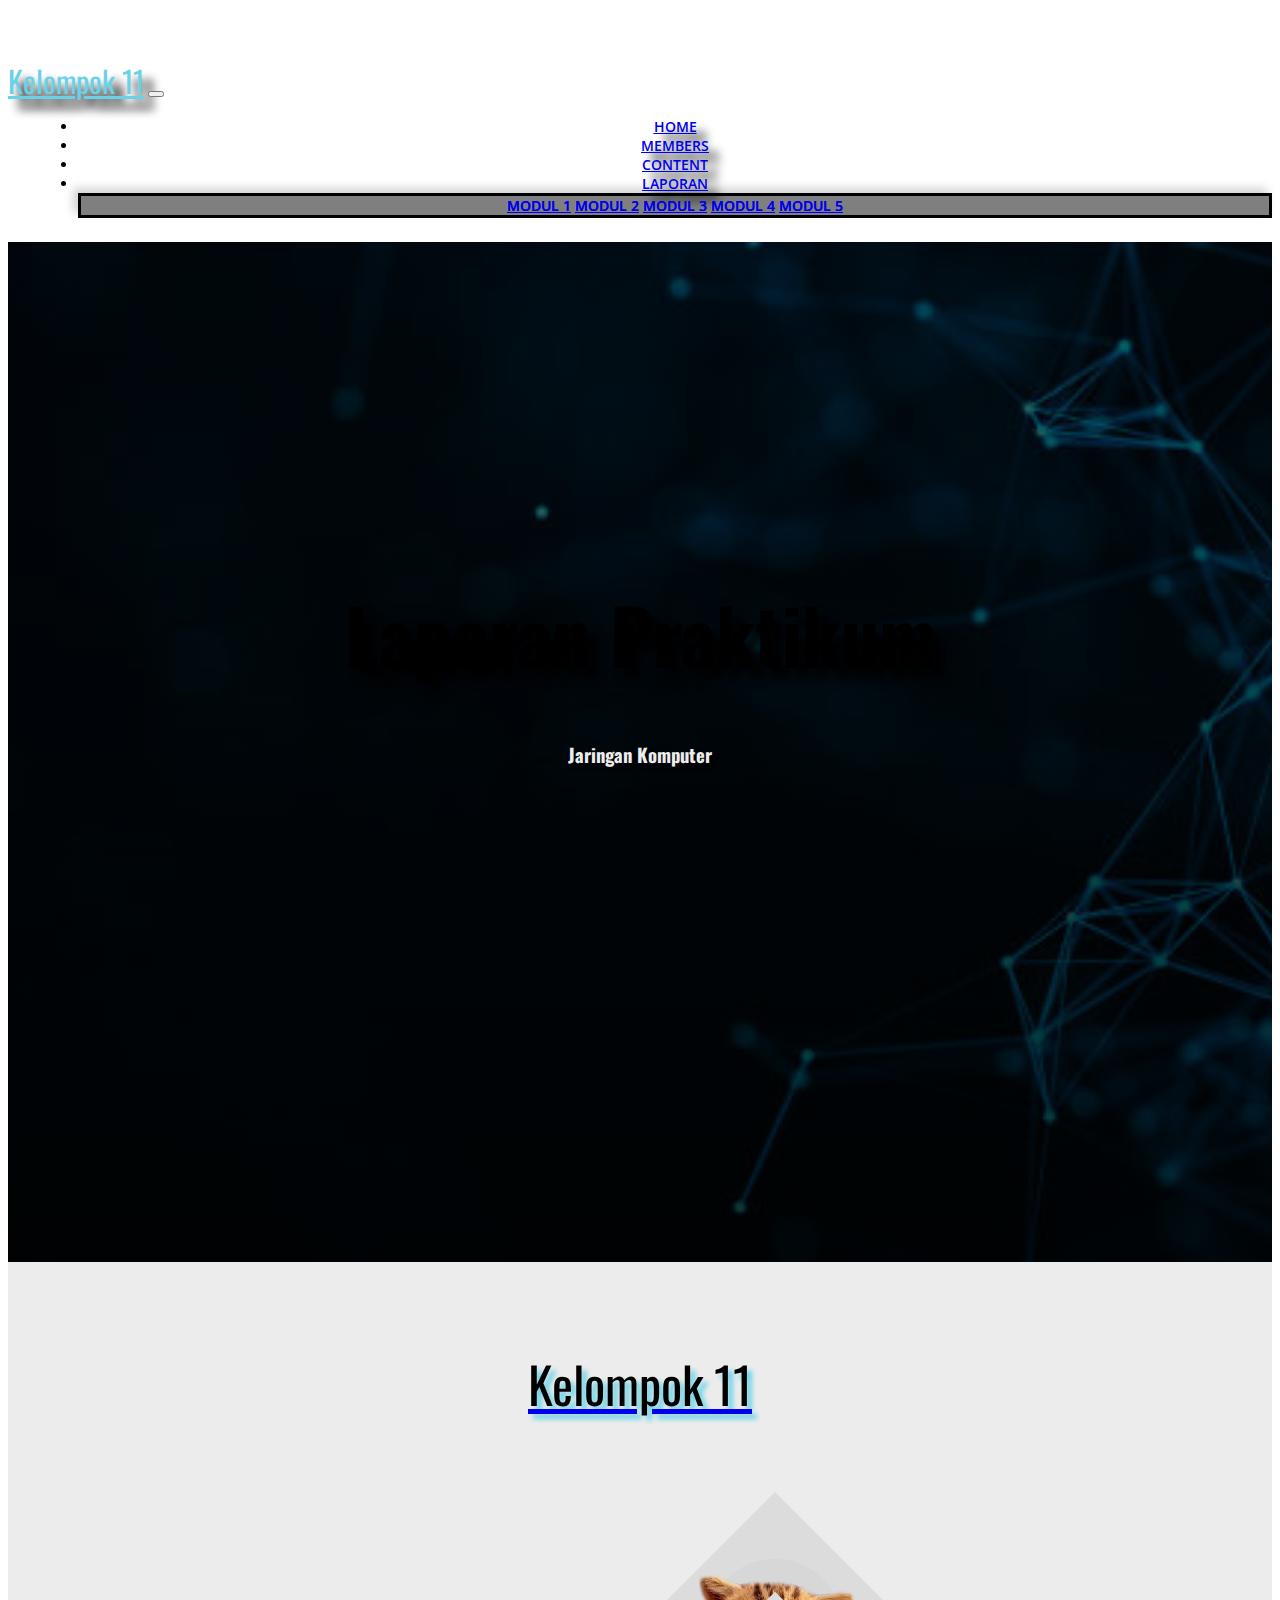
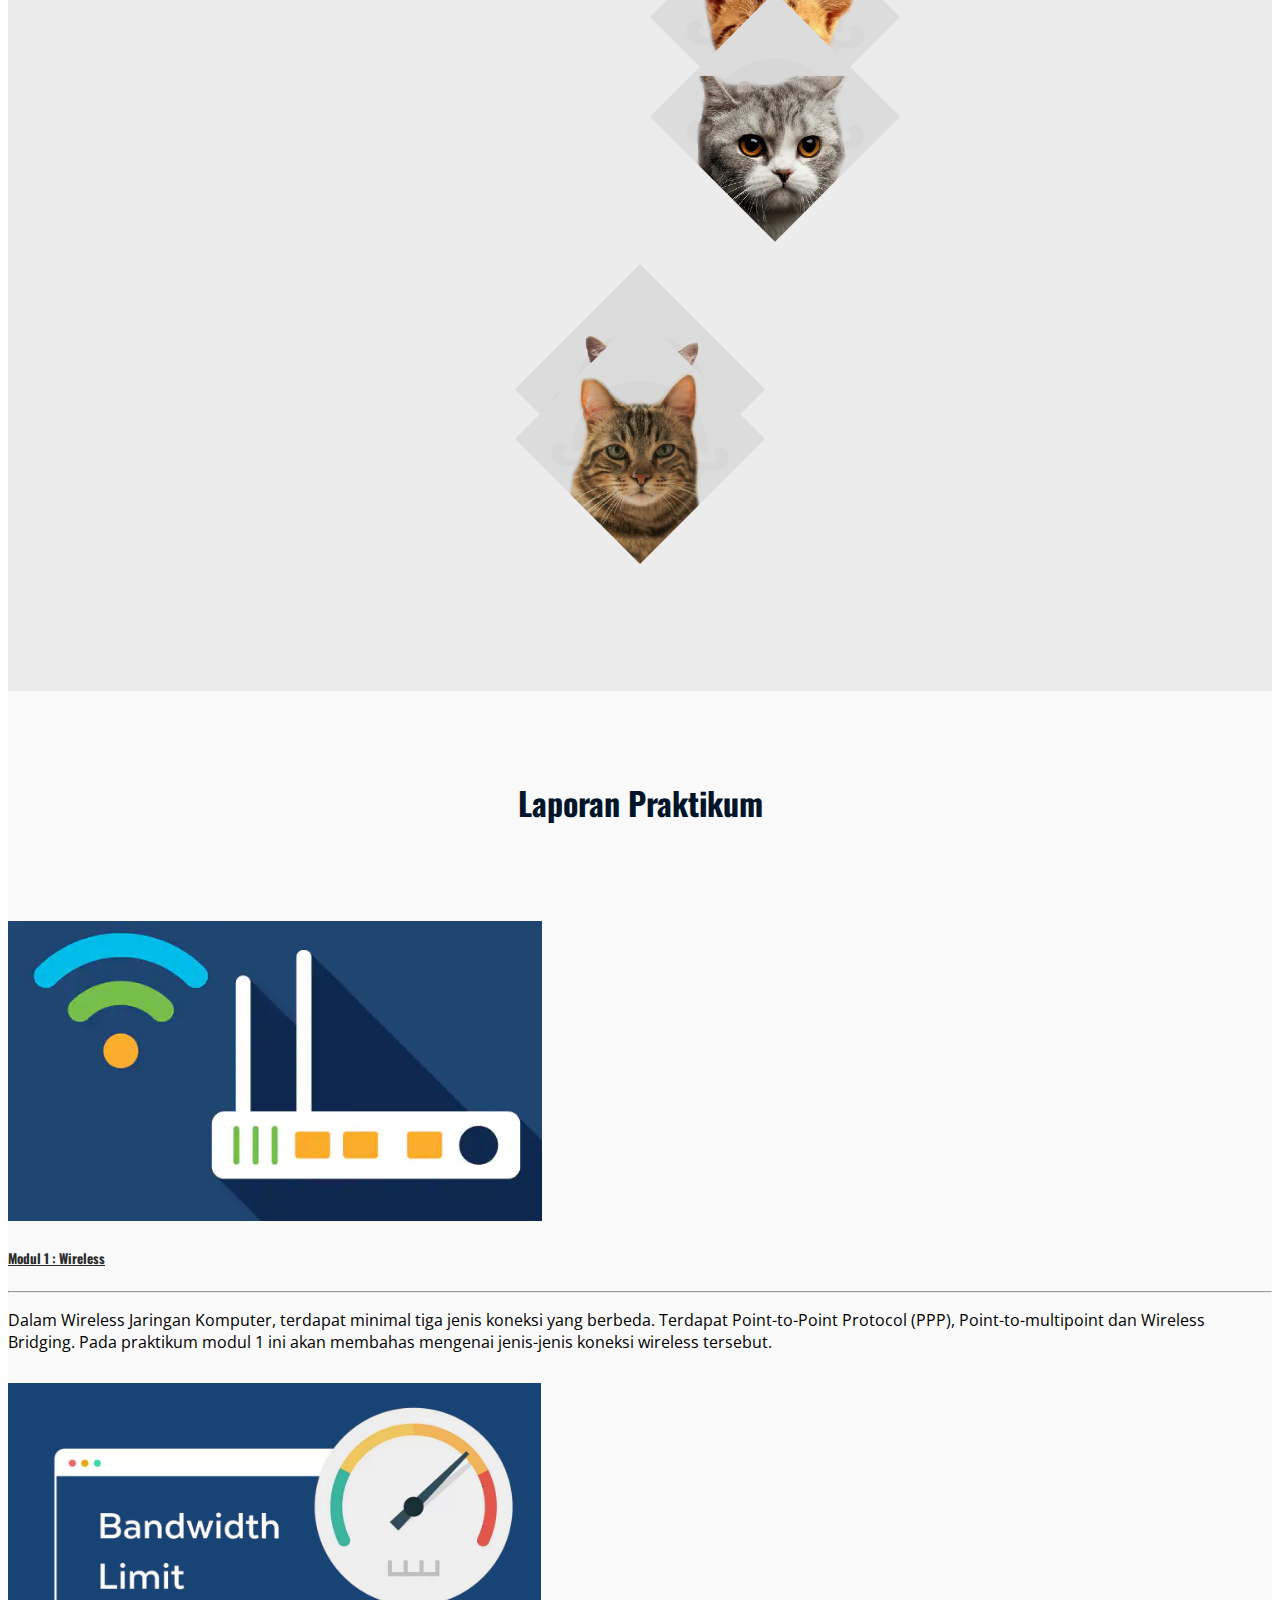
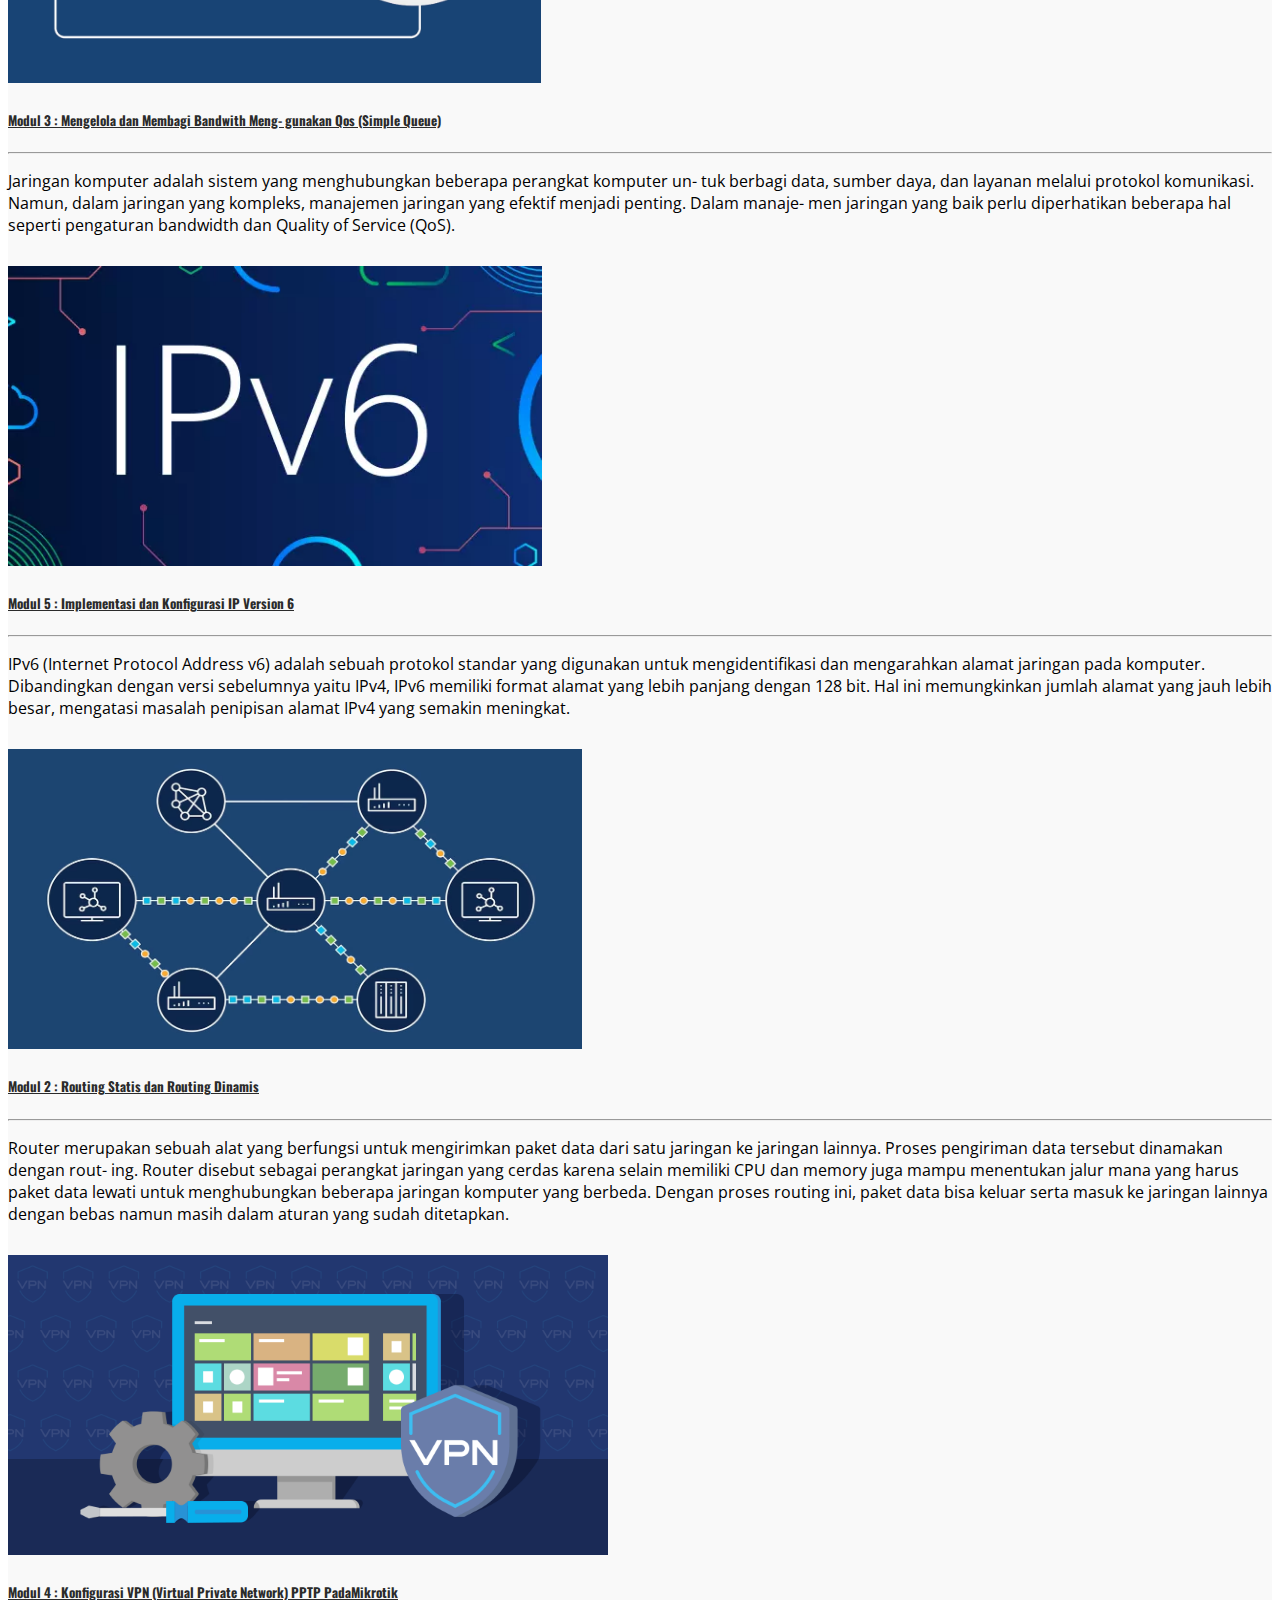
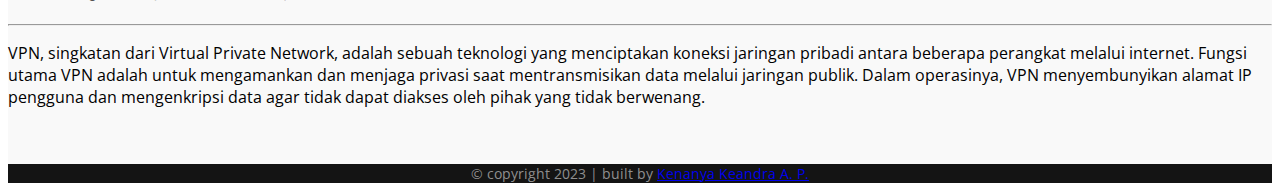
==== commit 283769c3: "Update Modul 5" ====
--- a/index.html
+++ b/index.html
@@ -192,11 +192,7 @@
 										Version 6</h5>
 								</a>
 								<hr>
-								<p class="card-text">Jaringan komputer adalah sistem yang menghubungkan beberapa perangkat komputer un-
-									tuk berbagi data, sumber daya, dan layanan melalui protokol komunikasi. Namun, dalam
-									jaringan yang kompleks, manajemen jaringan yang efektif menjadi penting. Dalam manaje-
-									men jaringan yang baik perlu diperhatikan beberapa hal seperti pengaturan bandwidth dan
-									Quality of Service (QoS).</p>
+								<p class="card-text">IPv6 (Internet Protocol Address v6) adalah sebuah protokol standar yang digunakan untuk mengidentifikasi dan mengarahkan alamat jaringan pada komputer. Dibandingkan dengan versi sebelumnya yaitu IPv4, IPv6 memiliki format alamat yang lebih panjang dengan 128 bit. Hal ini memungkinkan jumlah alamat yang jauh lebih besar, mengatasi masalah penipisan alamat IPv4 yang semakin meningkat.</p>
 							</div>
 						</div>
 
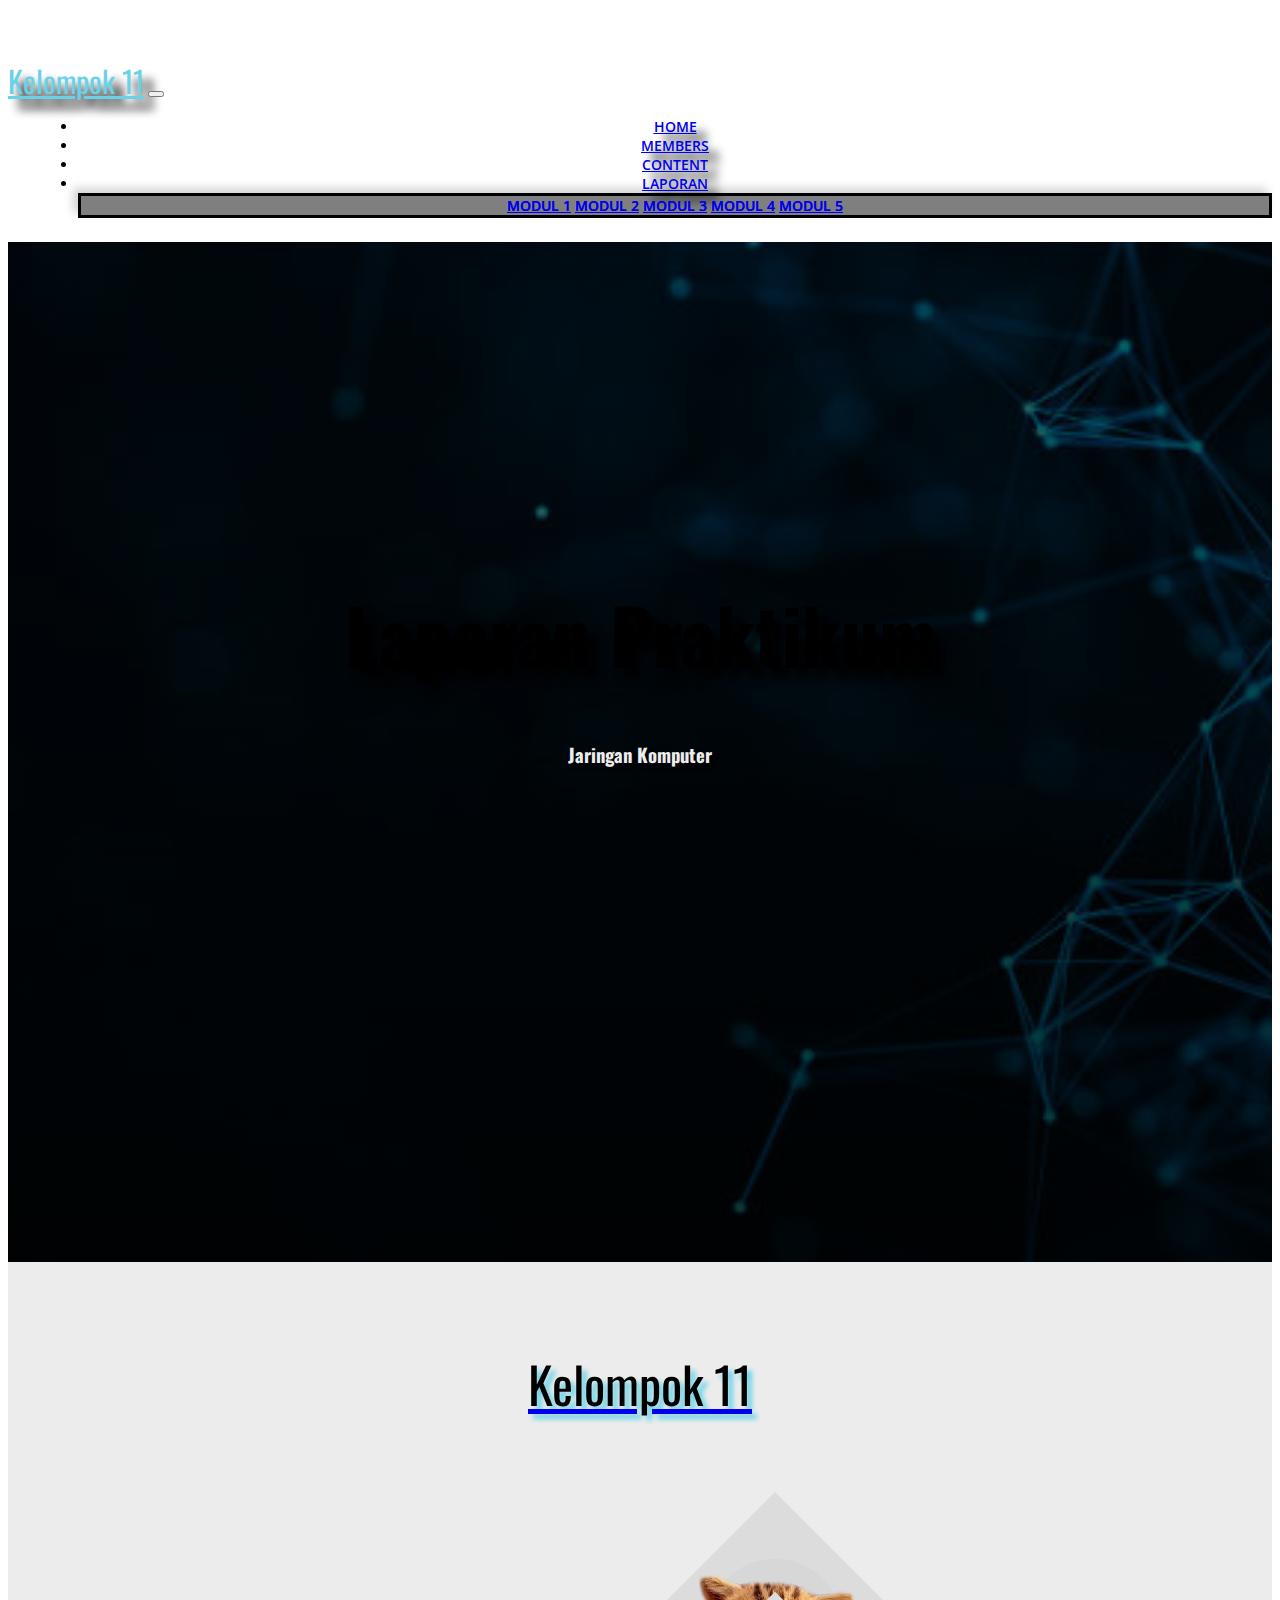
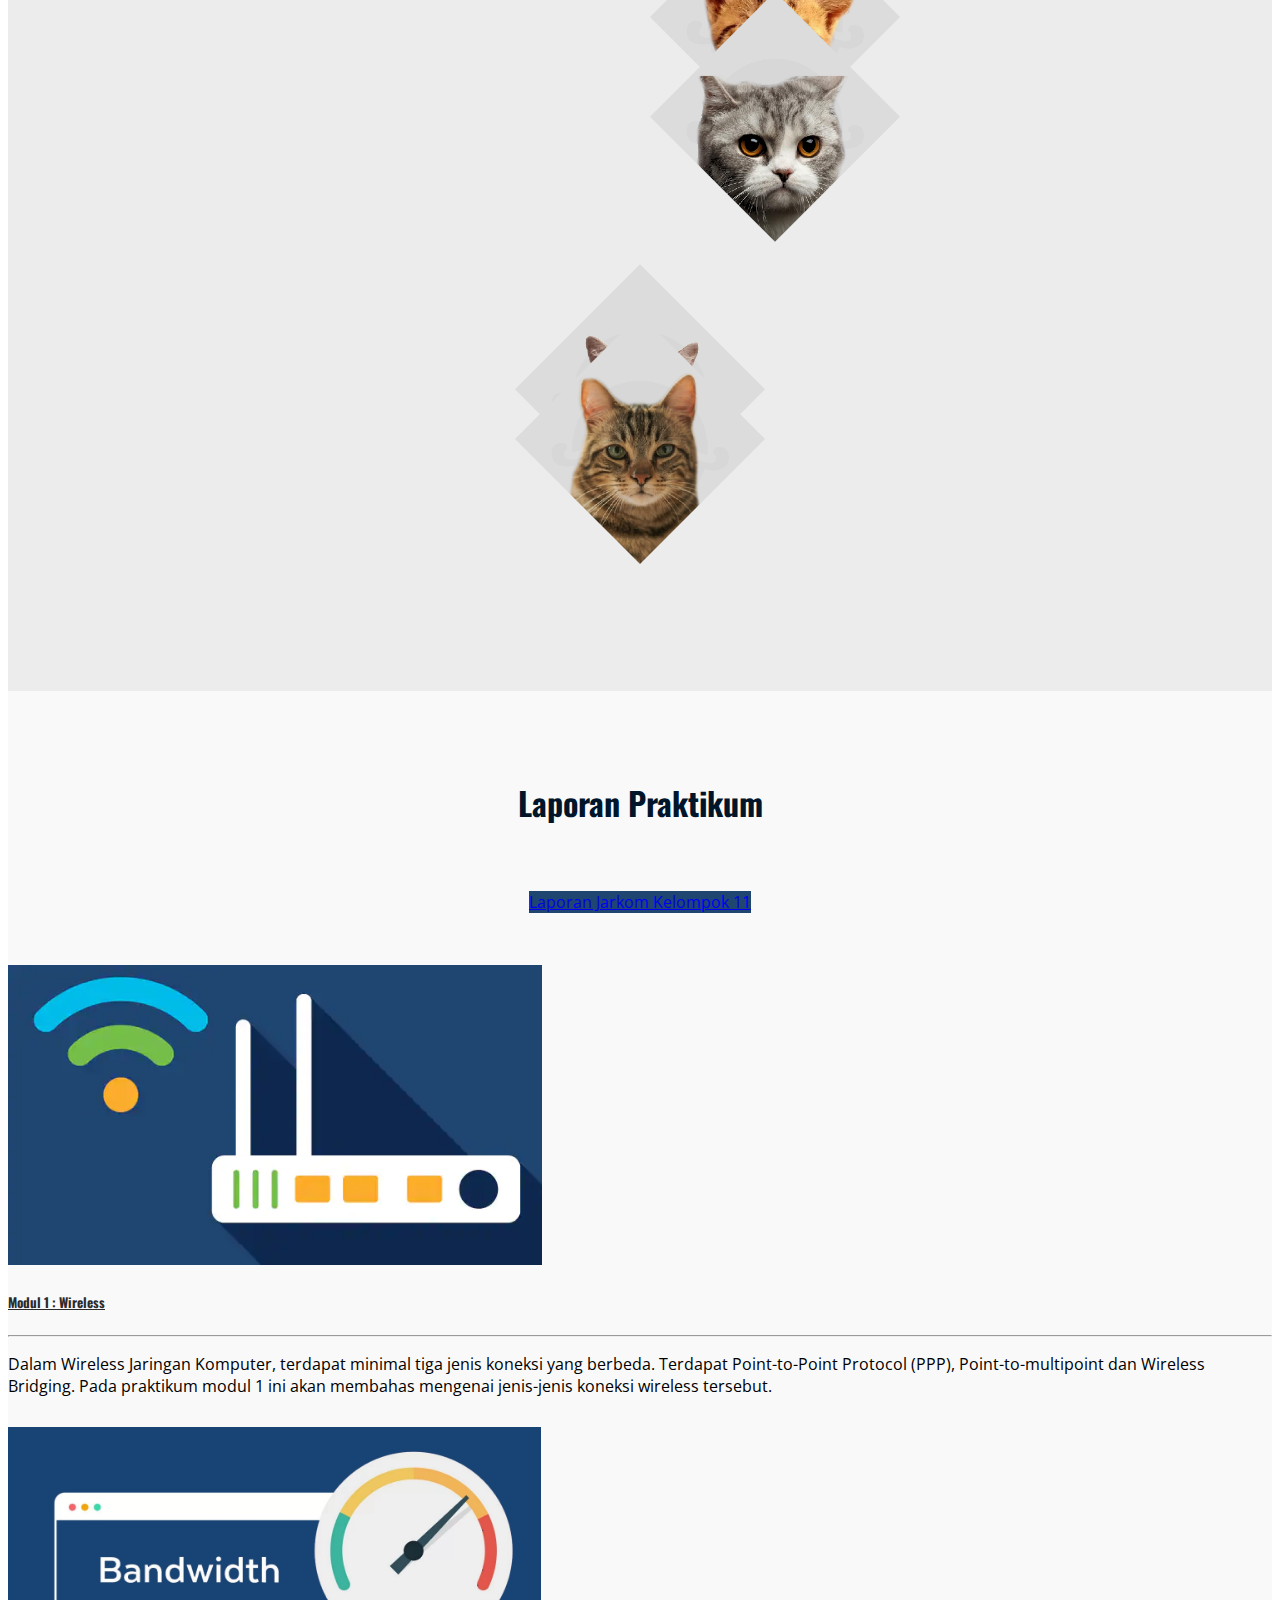
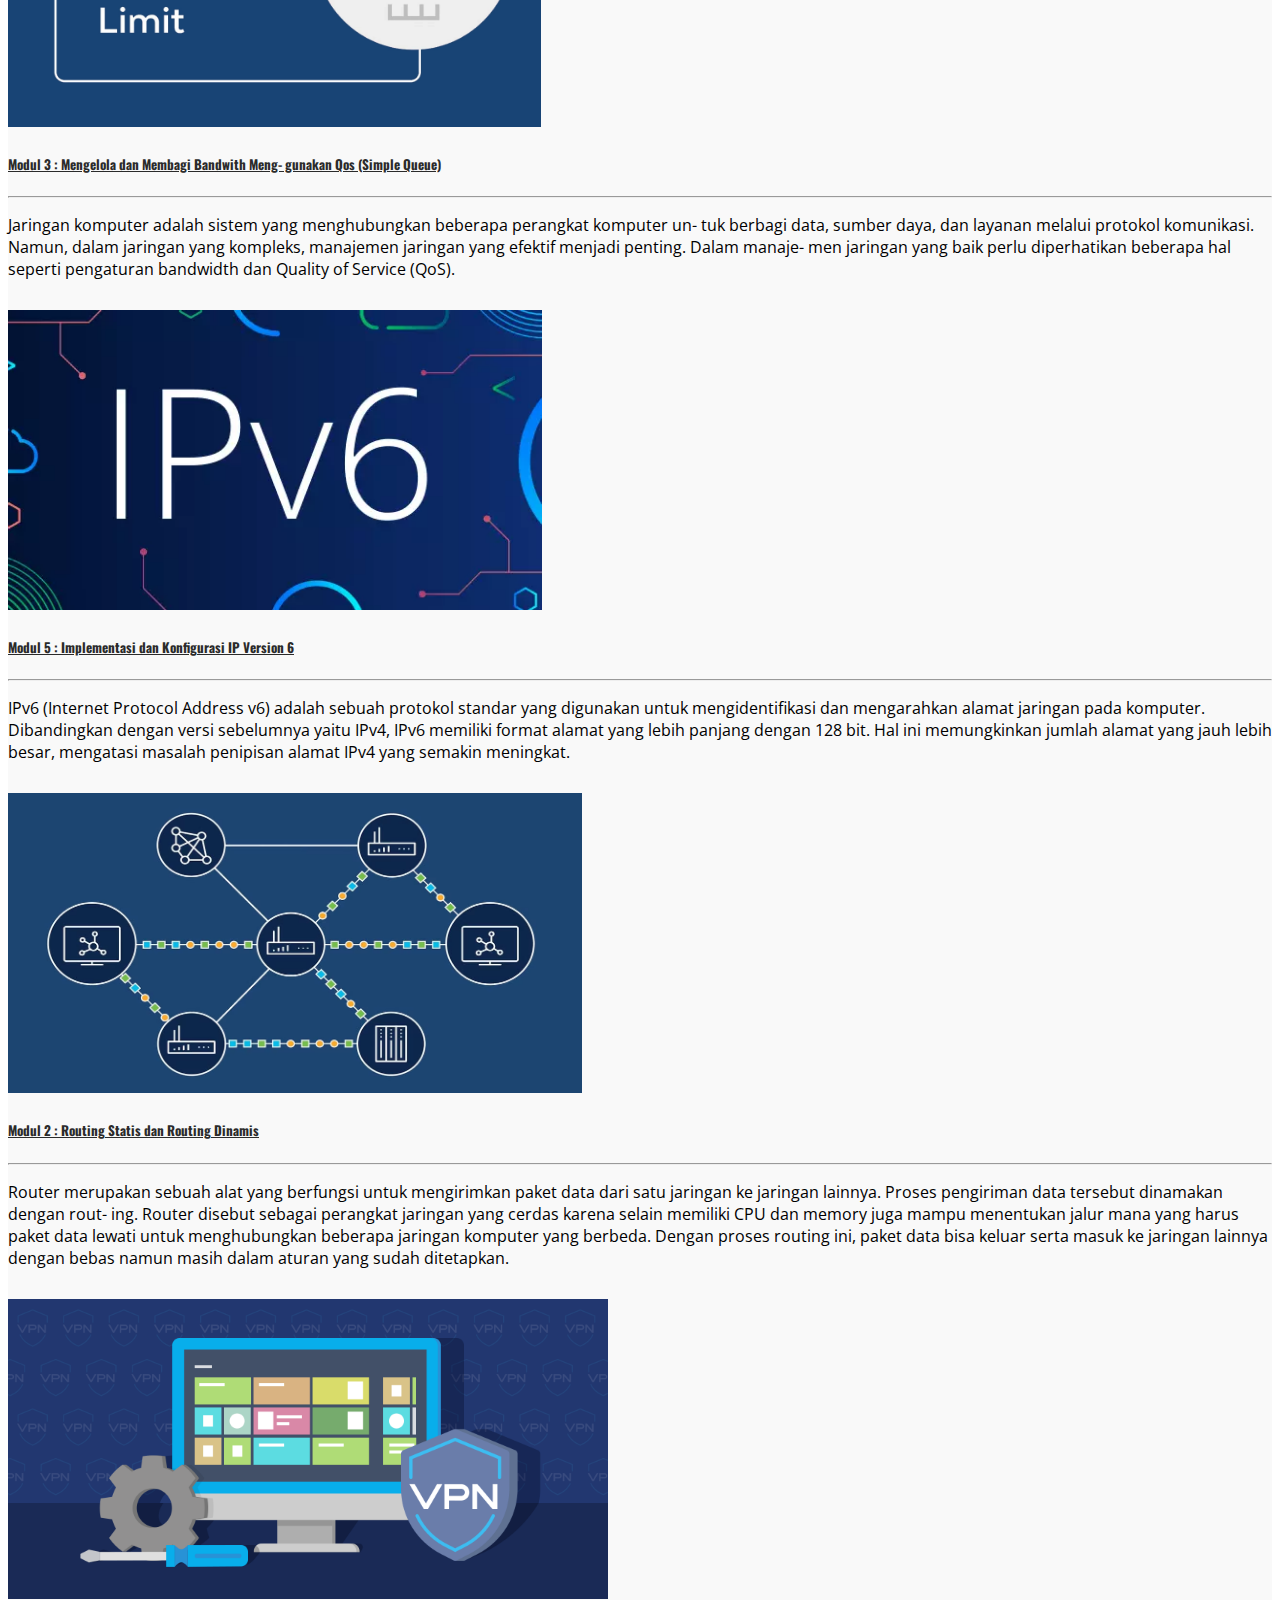
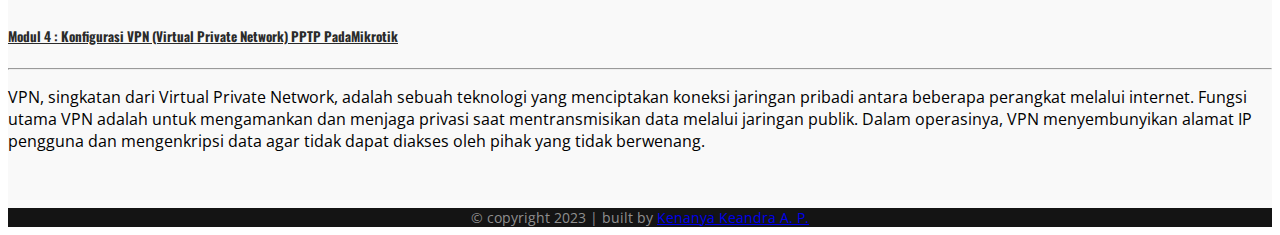
==== commit 117b4605: "Update main page" ====
--- a/index.html
+++ b/index.html
@@ -145,6 +145,12 @@
 			<h1 class="oswald" style="color: rgb(0, 21, 41); text-align: center;">Laporan Praktikum</h1>
 			<br><br>
 
+			<div style="text-align: center;">
+				<a href="Kelompok 11_Laporan Praktikum Jarkom 2023.pdf" class="btn btn-primary rounded-pill" style="background-color: #1f4571; border-color: #1f4571; width: 300px;">Laporan Jarkom Kelompok 11</a>
+			</div>
+
+			<br>
+
 			<div class="container">
 				<div class="row">
 					<div class="col-md-6">
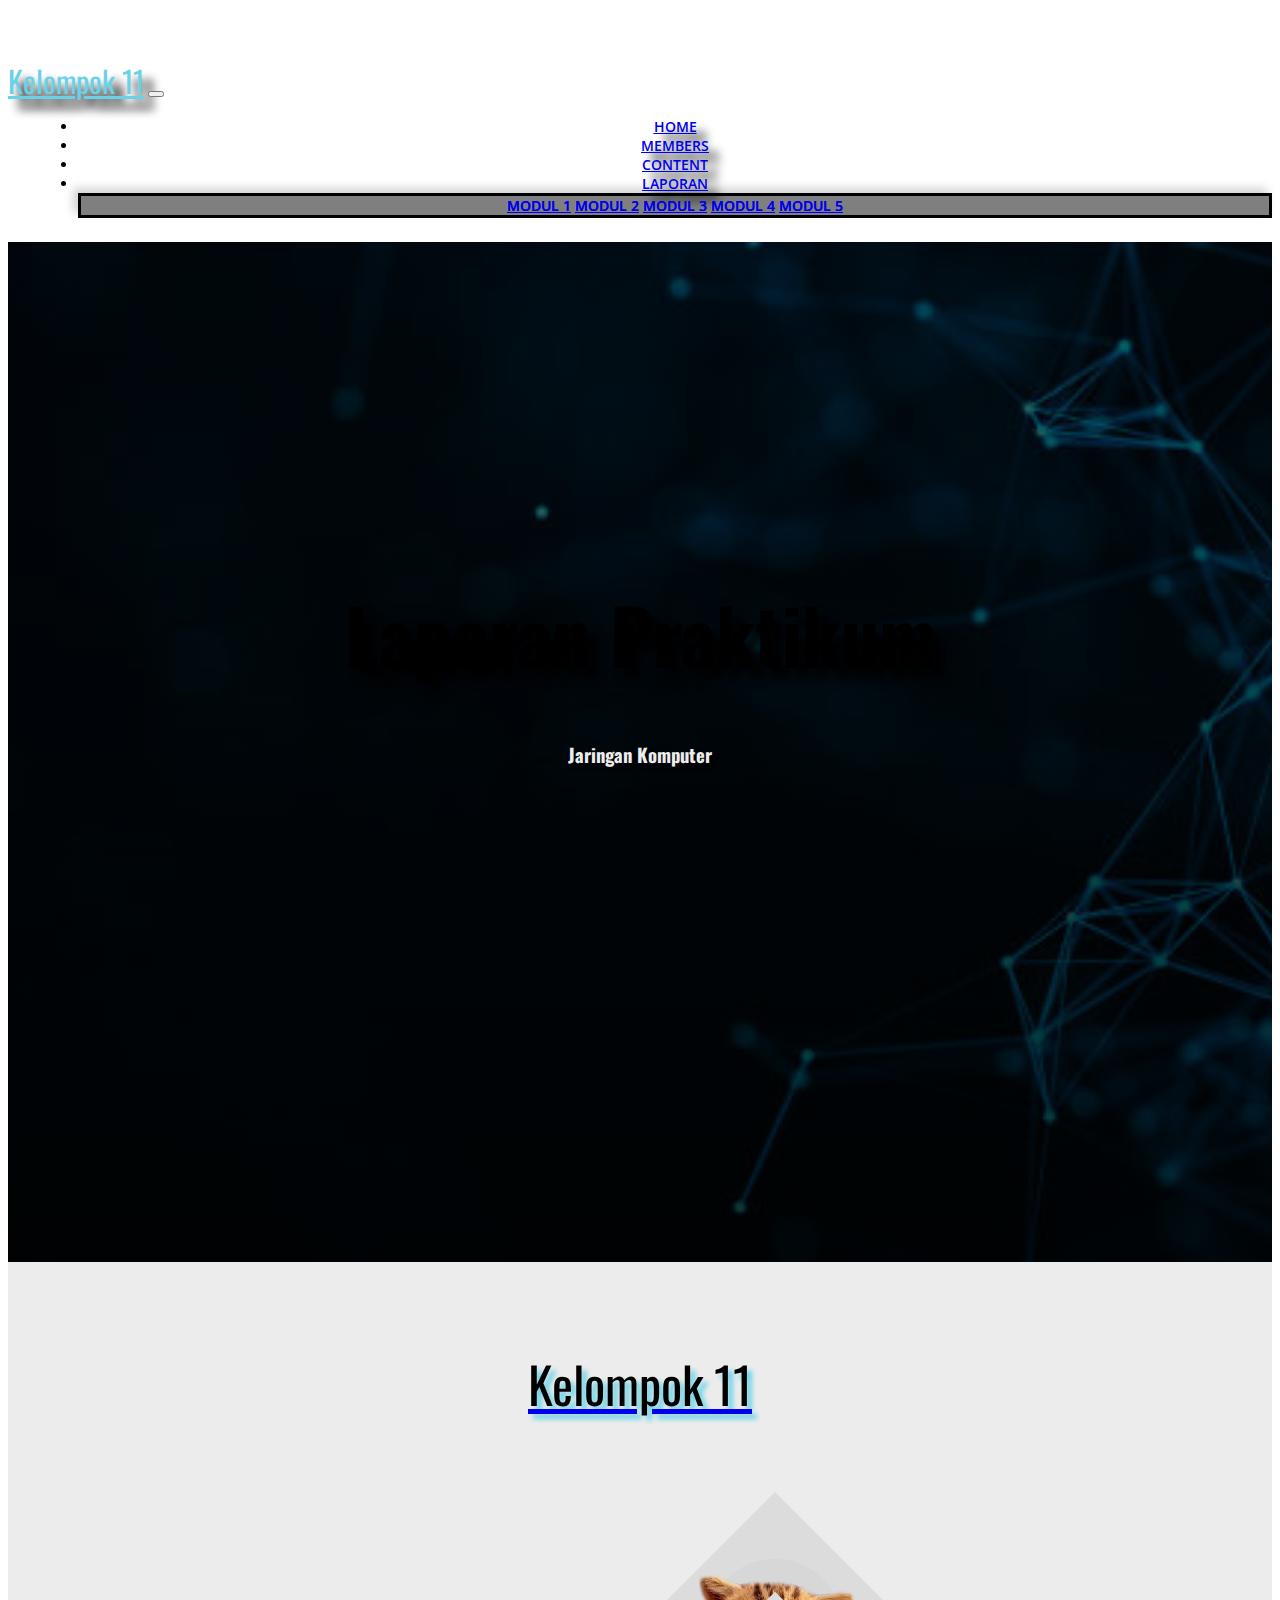
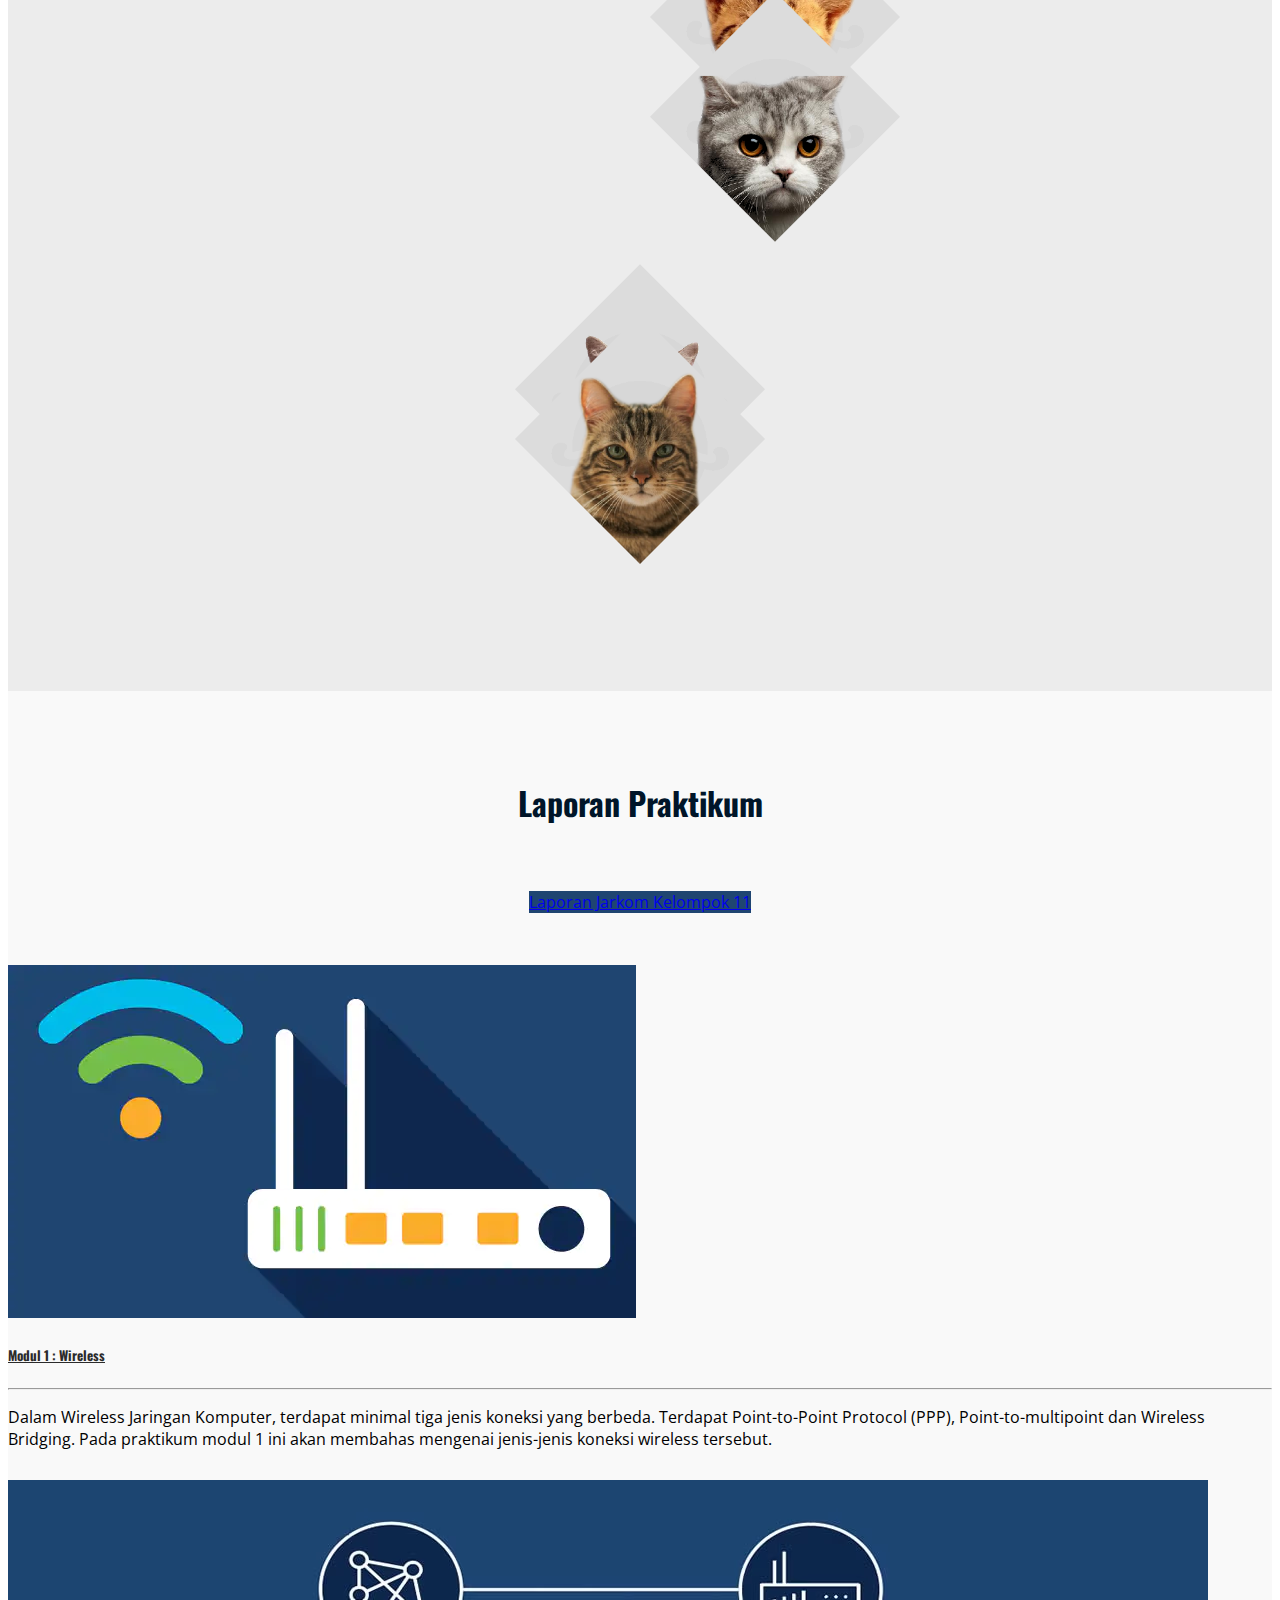
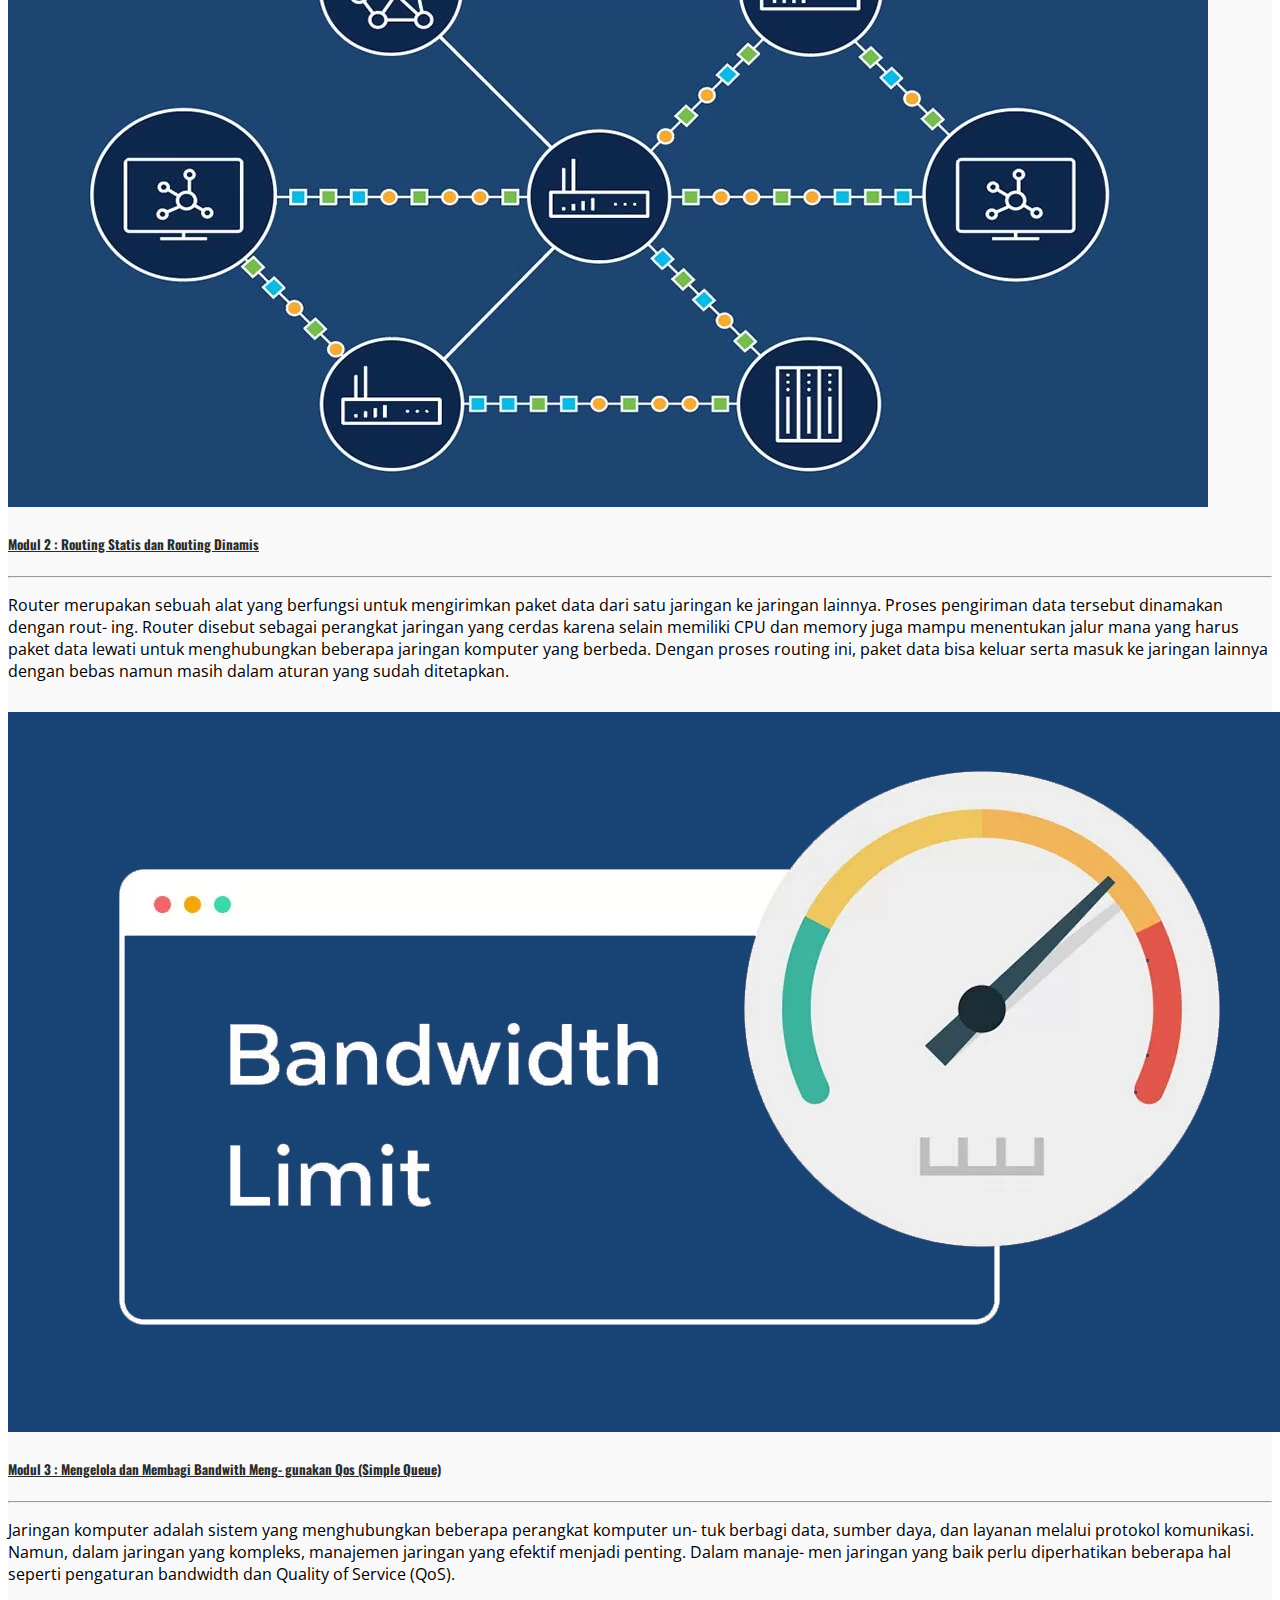
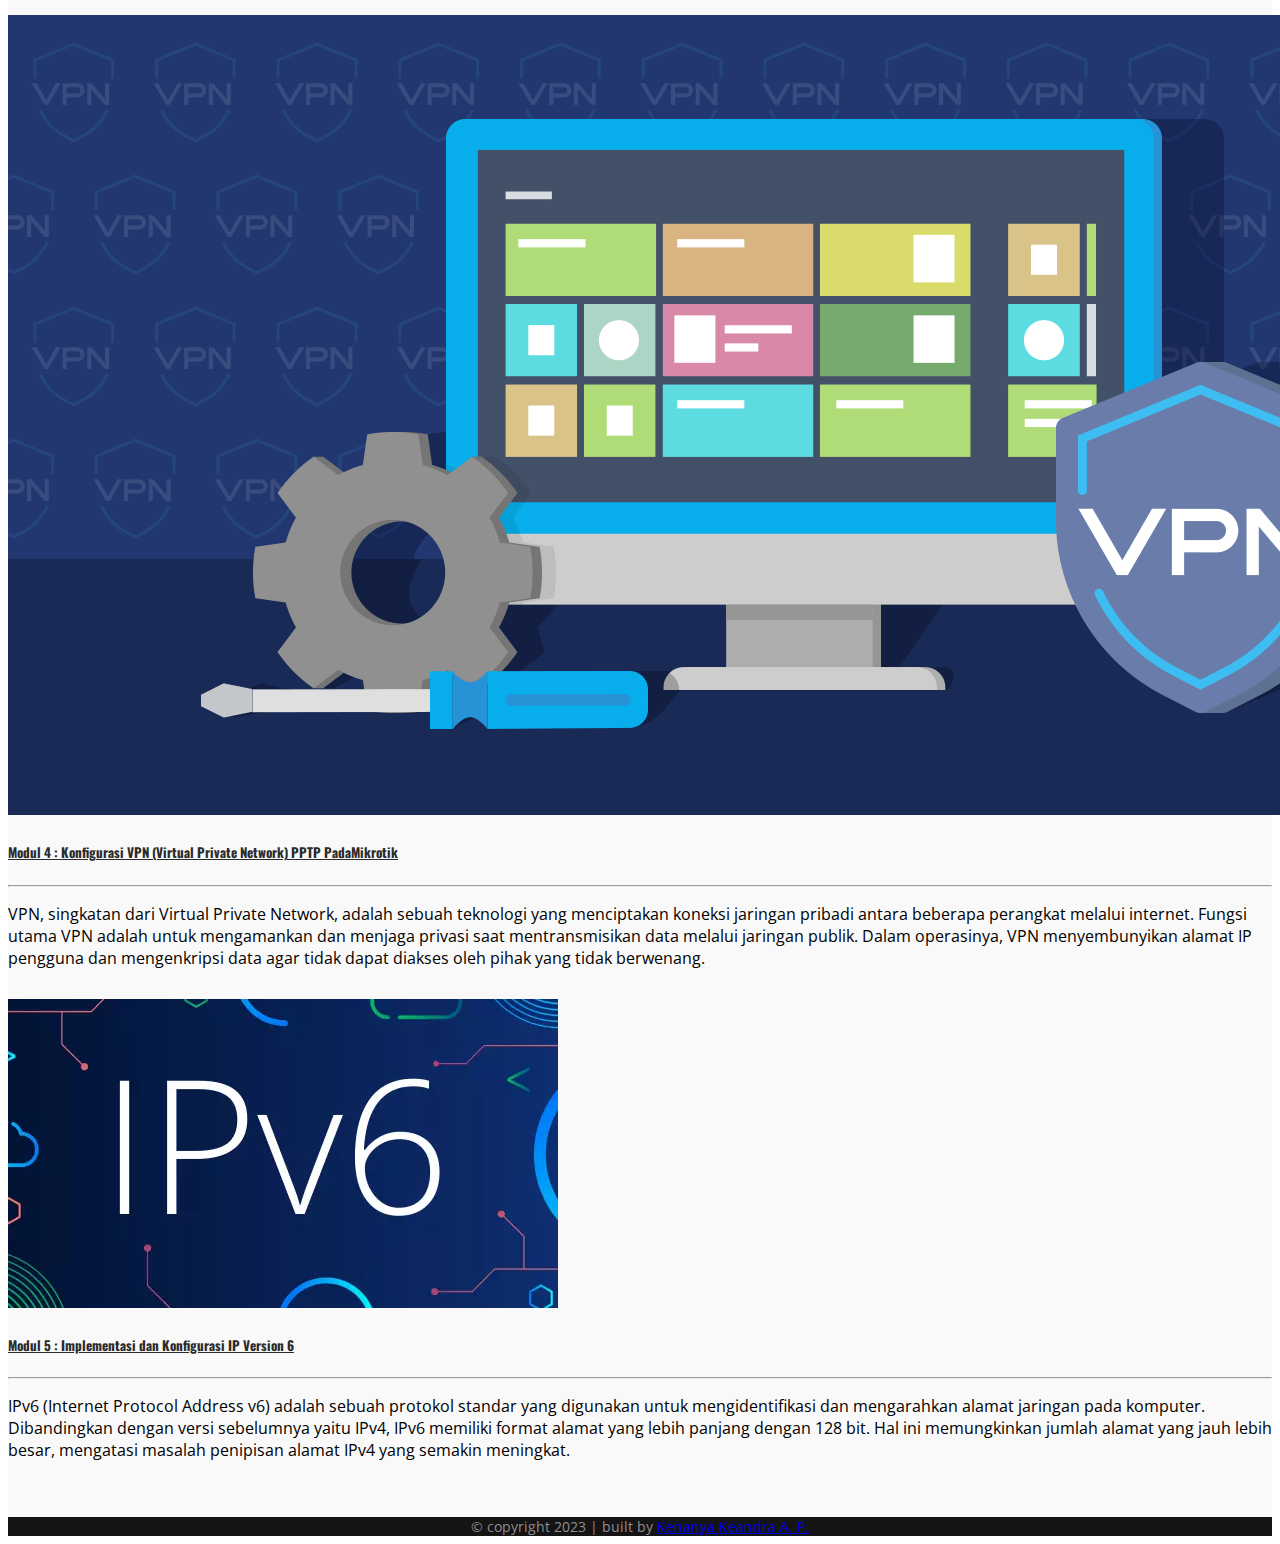
==== commit b0812465: "Responsive fix and add image pop up" ====
--- a/index.html
+++ b/index.html
@@ -80,7 +80,7 @@
 			<div class="container">
 				<a href="Members/index.html">
 					<h1 class="oswald" style="color: black;">Kelompok 11</h1>
-				</a> 
+				</a>
 				<br><br>
 				<div class="row no-gutters justify-content-md-center" style="pointer-events: none;">
 					<div class="col-sm-12 col-md-12 col-lg-6 col1">
@@ -146,7 +146,9 @@
 			<br><br>
 
 			<div style="text-align: center;">
-				<a href="Kelompok 11_Laporan Praktikum Jarkom 2023.pdf" class="btn btn-primary rounded-pill" style="background-color: #1f4571; border-color: #1f4571; width: 300px;">Laporan Jarkom Kelompok 11</a>
+				<a href="Kelompok 11_Laporan Praktikum Jarkom 2023.pdf" class="btn btn-primary rounded-pill"
+					style="background-color: #1f4571; border-color: #1f4571; width: 300px;" target="_blank">Laporan
+					Jarkom Kelompok 11</a>
 			</div>
 
 			<br>
@@ -164,9 +166,32 @@
 									<h5 class="card-title oswald">Modul 1 : Wireless</h5>
 								</a>
 								<hr>
-								<p class="card-text">Dalam Wireless Jaringan Komputer, terdapat minimal tiga jenis koneksi yang berbeda.
-									Terdapat Point-to-Point Protocol (PPP), Point-to-multipoint dan Wireless Bridging. Pada praktikum modul 
+								<p class="card-text">Dalam Wireless Jaringan Komputer, terdapat minimal tiga jenis
+									koneksi yang berbeda.
+									Terdapat Point-to-Point Protocol (PPP), Point-to-multipoint dan Wireless Bridging.
+									Pada praktikum modul
 									1 ini akan membahas mengenai jenis-jenis koneksi wireless tersebut.</p>
+							</div>
+						</div>
+
+						<!-- 2 -->
+						<div class="card">
+							<a href="Modul 2/index.html"><img src="img/routing.avif" class="card-img-top" alt="..."></a>
+							<div class="card-body">
+								<a href="Modul 2/index.html" style="color: rgb(43, 43, 43);">
+									<h5 class="card-title oswald">Modul 2 : Routing Statis dan Routing Dinamis</h5>
+								</a>
+								<hr>
+								<p class="card-text">Router merupakan sebuah alat yang berfungsi untuk mengirimkan paket
+									data dari satu
+									jaringan ke jaringan lainnya. Proses pengiriman data tersebut dinamakan dengan rout-
+									ing. Router disebut sebagai perangkat jaringan yang cerdas karena selain memiliki
+									CPU
+									dan memory juga mampu menentukan jalur mana yang harus paket data lewati untuk
+									menghubungkan beberapa jaringan komputer yang berbeda. Dengan proses routing ini,
+									paket data bisa keluar serta masuk ke jaringan lainnya dengan bebas namun masih
+									dalam
+									aturan yang sudah ditetapkan.</p>
 							</div>
 						</div>
 
@@ -180,68 +205,57 @@
 										gunakan Qos (Simple Queue)</h5>
 								</a>
 								<hr>
-								<p class="card-text">Jaringan komputer adalah sistem yang menghubungkan beberapa perangkat komputer un-
+								<p class="card-text">Jaringan komputer adalah sistem yang menghubungkan beberapa
+									perangkat komputer un-
 									tuk berbagi data, sumber daya, dan layanan melalui protokol komunikasi. Namun, dalam
-									jaringan yang kompleks, manajemen jaringan yang efektif menjadi penting. Dalam manaje-
-									men jaringan yang baik perlu diperhatikan beberapa hal seperti pengaturan bandwidth dan
+									jaringan yang kompleks, manajemen jaringan yang efektif menjadi penting. Dalam
+									manaje-
+									men jaringan yang baik perlu diperhatikan beberapa hal seperti pengaturan bandwidth
+									dan
 									Quality of Service (QoS).</p>
 							</div>
 						</div>
 
+					</div>
+					<div class="col-md-6">
+
+						<!-- 4 -->
+						<div class="card">
+							<a href="Modul 4/index.html"><img src="img/vpn.webp" class="card-img-top" alt="..."></a>
+							<div class="card-body">
+								<a href="Modul 4/index.html" style="color: rgb(43, 43, 43);">
+									<h5 class="card-title oswald">Modul 4 : Konfigurasi VPN (Virtual Private
+										Network) PPTP PadaMikrotik</h5>
+								</a>
+								<hr>
+								<p class="card-text">VPN, singkatan dari Virtual Private Network, adalah sebuah
+									teknologi yang menciptakan
+									koneksi jaringan pribadi antara beberapa perangkat melalui internet. Fungsi utama
+									VPN
+									adalah untuk mengamankan dan menjaga privasi saat mentransmisikan data melalui
+									jaringan
+									publik. Dalam operasinya, VPN menyembunyikan alamat IP pengguna dan mengenkripsi
+									data agar tidak dapat diakses oleh pihak yang tidak berwenang.</p>
+							</div>
+						</div>
+
 						<!-- 5 -->
 						<div class="card">
-							<a href="Modul 5/index.html"><img src="img/ipv6.webp" class="card-img-top"
-									alt="..."></a>
+							<a href="Modul 5/index.html"><img src="img/ipv6.webp" class="card-img-top" alt="..."></a>
 							<div class="card-body">
 								<a href="Modul 5/index.html" style="color: rgb(43, 43, 43);">
 									<h5 class="card-title oswald">Modul 5 : Implementasi dan Konfigurasi IP
 										Version 6</h5>
 								</a>
 								<hr>
-								<p class="card-text">IPv6 (Internet Protocol Address v6) adalah sebuah protokol standar yang digunakan untuk mengidentifikasi dan mengarahkan alamat jaringan pada komputer. Dibandingkan dengan versi sebelumnya yaitu IPv4, IPv6 memiliki format alamat yang lebih panjang dengan 128 bit. Hal ini memungkinkan jumlah alamat yang jauh lebih besar, mengatasi masalah penipisan alamat IPv4 yang semakin meningkat.</p>
-							</div>
-						</div>
-
-					</div>
-					<div class="col-md-6">
-
-						<!-- 2 -->
-						<div class="card">
-							<a href="Modul 2/index.html"><img src="img/routing.avif" class="card-img-top"
-									alt="..."></a>
-							<div class="card-body">
-								<a href="Modul 2/index.html" style="color: rgb(43, 43, 43);">
-									<h5 class="card-title oswald">Modul 2 : Routing Statis dan Routing Dinamis</h5>
-								</a>
-								<hr>
-								<p class="card-text">Router merupakan sebuah alat yang berfungsi untuk mengirimkan paket data dari satu
-									jaringan ke jaringan lainnya. Proses pengiriman data tersebut dinamakan dengan rout-
-									ing. Router disebut sebagai perangkat jaringan yang cerdas karena selain memiliki CPU
-									dan memory juga mampu menentukan jalur mana yang harus paket data lewati untuk
-									menghubungkan beberapa jaringan komputer yang berbeda. Dengan proses routing ini,
-									paket data bisa keluar serta masuk ke jaringan lainnya dengan bebas namun masih dalam
-									aturan yang sudah ditetapkan.</p>
-							</div>
-						</div>
-
-						<!-- 4 -->
-						<div class="card">
-							<a href="Modul 4/index.html"><img src="img/vpn.webp" class="card-img-top"
-									alt="..."></a>
-							<div class="card-body">
-								<a href="Modul 4/index.html" style="color: rgb(43, 43, 43);">
-									<h5 class="card-title oswald">Modul 4 : Konfigurasi VPN (Virtual Private
-										Network) PPTP PadaMikrotik</h5>
-								</a>
-								<hr>
-								<p class="card-text">VPN, singkatan dari Virtual Private Network, adalah sebuah teknologi yang menciptakan
-									koneksi jaringan pribadi antara beberapa perangkat melalui internet. Fungsi utama VPN
-									adalah untuk mengamankan dan menjaga privasi saat mentransmisikan data melalui jaringan
-									publik. Dalam operasinya, VPN menyembunyikan alamat IP pengguna dan mengenkripsi
-									data agar tidak dapat diakses oleh pihak yang tidak berwenang.</p>
-							</div>
-						</div>
-
+								<p class="card-text">IPv6 (Internet Protocol Address v6) adalah sebuah protokol standar
+									yang digunakan untuk mengidentifikasi dan mengarahkan alamat jaringan pada komputer.
+									Dibandingkan dengan versi sebelumnya yaitu IPv4, IPv6 memiliki format alamat yang
+									lebih panjang dengan 128 bit. Hal ini memungkinkan jumlah alamat yang jauh lebih
+									besar, mengatasi masalah penipisan alamat IPv4 yang semakin meningkat.</p>
+							</div>
+						</div>
+						
 					</div>
 				</div>
 			</div>
--- a/style.css
+++ b/style.css
@@ -148,7 +148,7 @@
 	/* margin: 50px; */
 }
 .content img {
-	height: 300px;
+	/* height: 300px; */
 	object-fit: cover;
 	object-position: 0px 100%;
 }
